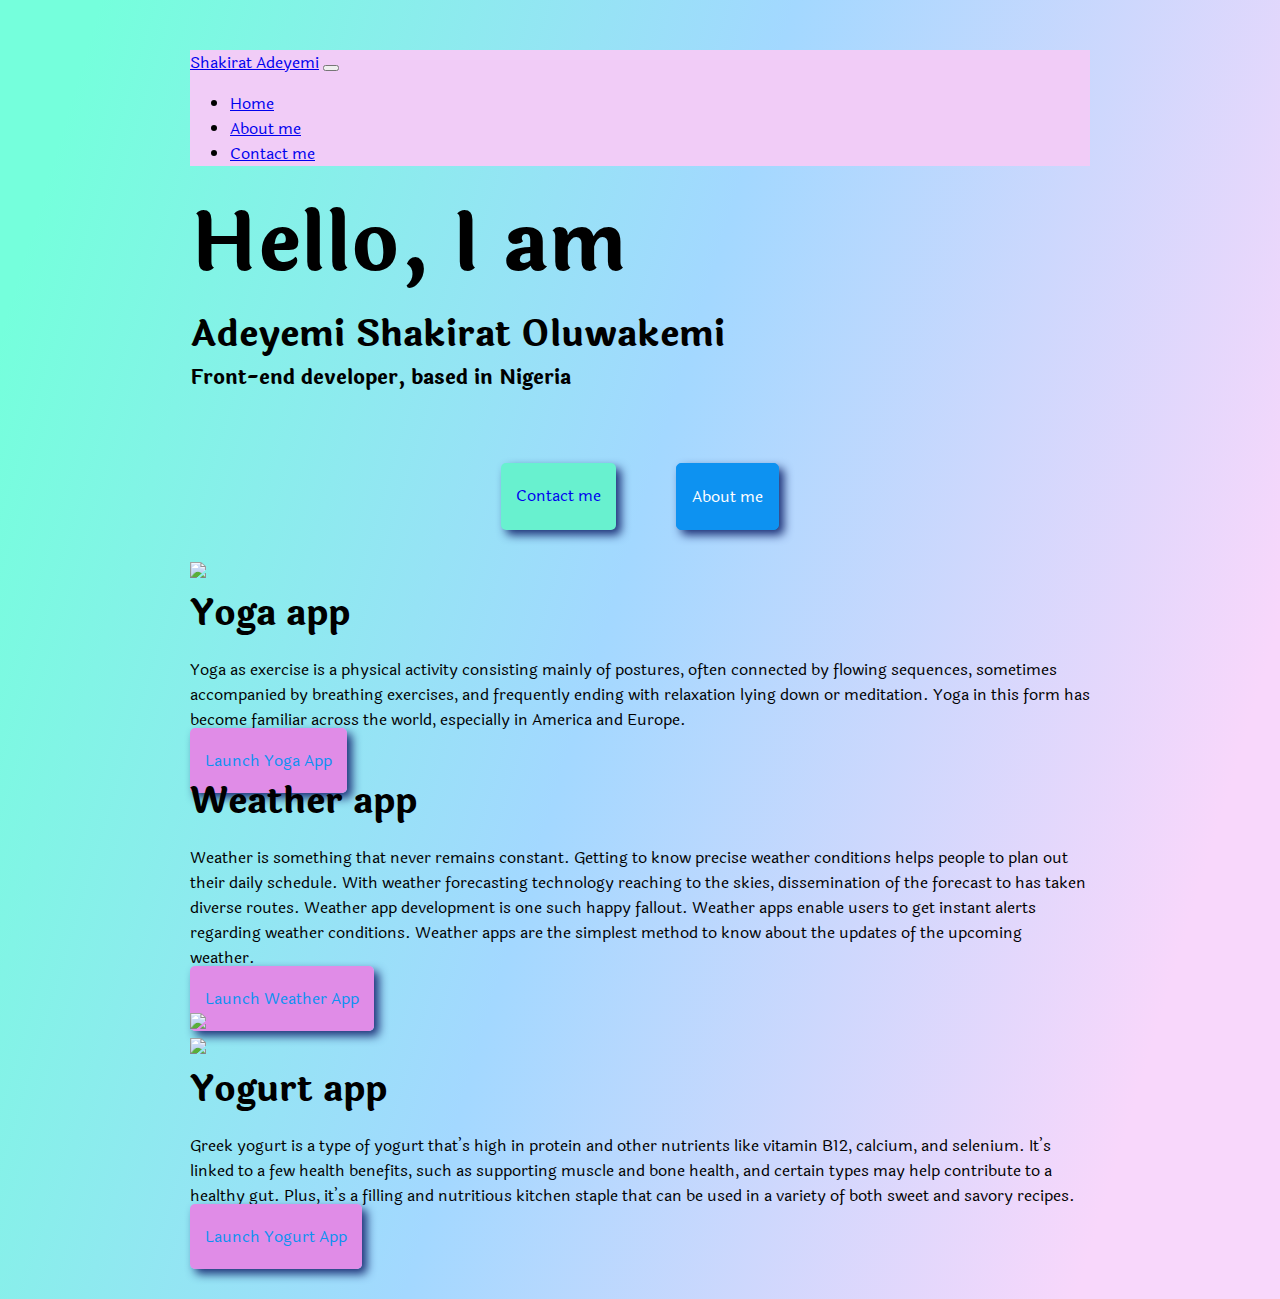
==== index.html @ e01e9d52 "Updated index.html" ====
<!DOCTYPE html>
<html lang="en">
  <head>
    <meta charset="utf-8" />
    <meta name="viewport" content="width=device-width, initial-scale=1" />
    <title>Shakirat Portfolio</title>
    <link
      href="https://cdn.jsdelivr.net/npm/bootstrap@5.2.3/dist/css/bootstrap.min.css"
      rel="stylesheet"
      integrity="sha384-rbsA2VBKQhggwzxH7pPCaAqO46MgnOM80zW1RWuH61DGLwZJEdK2Kadq2F9CUG65"
      crossorigin="anonymous"
    />
    <script
      src="https://cdn.jsdelivr.net/npm/bootstrap@5.2.3/dist/js/bootstrap.bundle.min.js"
      integrity="sha384-kenU1KFdBIe4zVF0s0G1M5b4hcpxyD9F7jL+jjXkk+Q2h455rYXK/7HAuoJl+0I4"
      crossorigin="anonymous"
    ></script>

    <link rel="preconnect" href="https://fonts.googleapis.com" />
    <link rel="preconnect" href="https://fonts.gstatic.com" crossorigin />
    <link
      href="https://fonts.googleapis.com/css2?family=Beau+Rivage&family=Laila&display=swap"
      rel="stylesheet"
    />

    <link rel="stylesheet" href="/styles/portfolio.css" />
  </head>
  <body>
    <nav class="navbar fixed-top" style="background-color: #f1ccf7">
      <div class="container-fluid">
        <a class="navbar-brand" href="index.html">Shakirat Adeyemi</a>
        <button
          class="navbar-toggler"
          type="button"
          data-bs-toggle="collapse"
          data-bs-target="#navbarNav"
          aria-controls="navbarNav"
          aria-expanded="false"
          aria-label="Toggle navigation"
        >
          <span class="navbar-toggler-icon"></span>
        </button>
        <div class="collapse navbar-collapse" id="navbarNav">
          <ul class="navbar-nav">
            <li class="nav-item">
              <a class="nav-link active" aria-current="page" href="index.html"
                >Home</a
              >
            </li>
            <li class="nav-item">
              <a class="nav-link" href="about.html">About me</a>
            </li>
            <li class="nav-item">
              <a class="nav-link" href="about.html#contact">Contact me</a>
            </li>
          </ul>
        </div>
      </div>
    </nav>

    <h1 class="text-center">Hello, I am</h1>
    <h2 class="text-center">Adeyemi Shakirat Oluwakemi</h2>
    <h3 class="text-center">Front-end developer, based in Nigeria</h3>

    <div class="links">
      <a href="about.html#contact" class="contact-link">Contact me</a>
      <a href="about.html" class="about-link">About me</a>
    </div>

    <div class="container">
      <div class="row">
        <div class="col-md-6">
          <img src="images/yoga.png" class="img-fluid rounded" />
        </div>
        <div class="col-sm-6">
          <h2 class="mb-3">Yoga app</h2>
          <p>
            Yoga as exercise is a physical activity consisting mainly of
            postures, often connected by flowing sequences, sometimes
            accompanied by breathing exercises, and frequently ending with
            relaxation lying down or meditation. Yoga in this form has become
            familiar across the world, especially in America and Europe.
          </p>
          <div class="mt-5">
            <a href="#" class="first-link"> Launch Yoga app</a>
          </div>
        </div>
      </div>

      <div class="row">
        <div class="col-sm-6">
          <h2 class="mt-5 mb-3">Weather app</h2>
          <p>
            Weather is something that never remains constant. Getting to know
            precise weather conditions helps people to plan out their daily
            schedule. With weather forecasting technology reaching to the skies,
            dissemination of the forecast to has taken diverse routes. Weather
            app development is one such happy fallout. Weather apps enable users
            to get instant alerts regarding weather conditions. Weather apps are
            the simplest method to know about the updates of the upcoming
            weather.
          </p>
          <div class="mt-5">
            <a href="#" class="second-link">Launch Weather app</a>
          </div>
        </div>
        <div class="col-md-6">
          <img src="images/weather1.png" class="img-fluid rounded mt-5" />
        </div>
      </div>

      <div class="row mt-5">
        <div class="col-md-6">
          <img src="images/yogurt.png" class="img-fluid rounded mt-5" />
        </div>
        <div class="col-sm-6">
          <h2 class="mt-5 mb-3">Yogurt app</h2>
          <p>
            Greek yogurt is a type of yogurt that’s high in protein and other
            nutrients like vitamin B12, calcium, and selenium. It’s linked to a
            few health benefits, such as supporting muscle and bone health, and
            certain types may help contribute to a healthy gut. Plus, it’s a
            filling and nutritious kitchen staple that can be used in a variety
            of both sweet and savory recipes.
          </p>
          <div class="mt-5">
            <a href="#" class="first-link">Launch Yogurt app</a>
          </div>
        </div>
      </div>
    </div>
  </body>
</html>
---- styles/portfolio.css ----
:root {
  --primary-color: rgb(13, 146, 241);
  --secondary-color: rgb(104, 241, 207);
  --third-color: rgb(224, 140, 231);
  --gradient: linear-gradient(
    106.8deg,
    rgb(117, 255, 220) 6%,
    rgb(163, 216, 255) 47.6%,
    rgb(248, 215, 251) 87.8%
  );
  --box-shadow: 5px 5px 10px rgb(30, 50, 120);
}

body {
  font-family: "Laila", sans-serif;
  max-width: 900px;
  padding: 0 20px;
  background: var(--gradient);
  margin: 50px auto;
}

h1,
h2,
h3 {
  margin: 0px;
}

h1 {
  font-size: 80px;
}

h2 {
  font-size: 36px;
}

h3 {
  font-size: 20px;
  opacity: 0.2px;
}

.links {
  display: flex;
  margin-top: 40px;
  justify-content: center;
}

.links a {
  margin: 30px;
  border-radius: 5px;
  padding: 20px 15px;
  text-decoration: none;
}

.contact-link {
  background: var(--secondary-color);
  box-shadow: var(--box-shadow);
}

.contact-link:hover {
  background: var(--third-color);
}

.about-link {
  background: var(--primary-color);
  box-shadow: var(--box-shadow);
  border: 1px solid var(--primary-color);
  color: white;
}

.about-link:hover {
  background: var(--third-color);
}

.homepage-link {
  color: var(--primary-color);
  text-align: center;
  text-decoration: none;
  display: block;
}

.homepage-link:hover {
  color: var(--third-color);
}
.about-paragraph {
  margin: 30px 0;
}

.about-paragraph p {
  margin: 15px;
}

.first-link {
  padding: 20px 15px;
  border-radius: 5px;
  text-decoration: none;
  box-shadow: var(--box-shadow);
  background: var(--third-color);
  text-transform: capitalize;
  color: var(--primary-color);
}

.second-link {
  padding: 20px 15px;
  border-radius: 5px;
  text-decoration: none;
  box-shadow: var(--box-shadow);
  background: var(--third-color);
  text-transform: capitalize;
  color: var(--primary-color);
}

.email-link {
  display: flex;
  justify-content: center;
  text-decoration: none;
  color: var(--primary-color);
}

.email-link:hover {
  text-decoration: underline;
  color: var(--third-color);
}
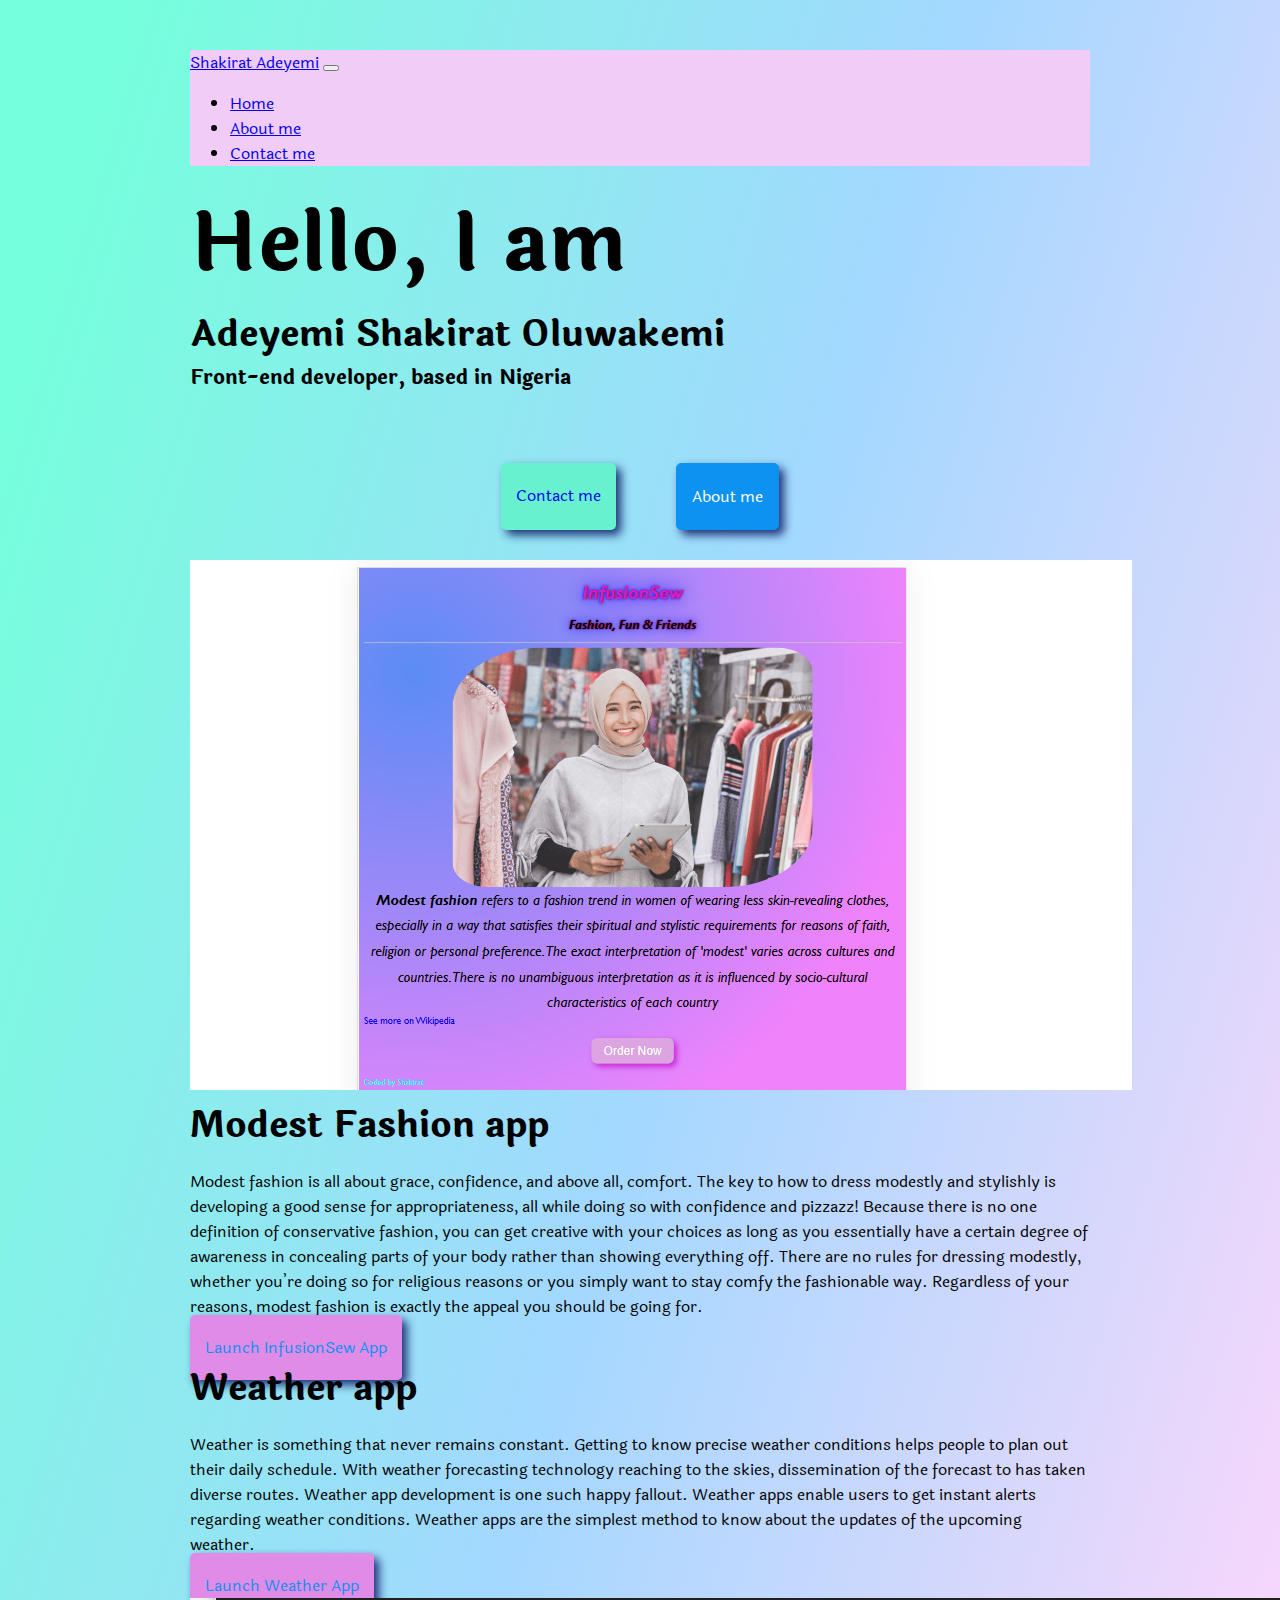
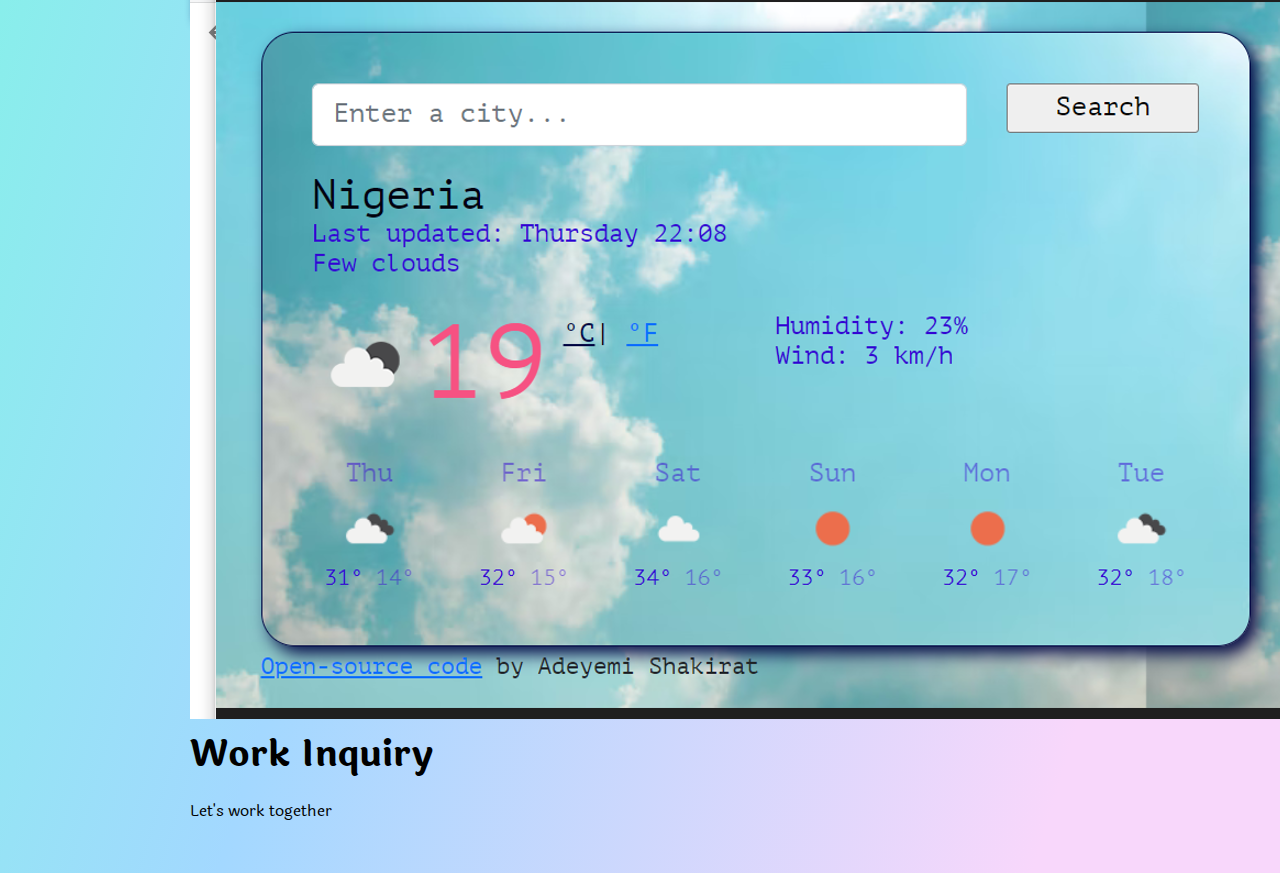
==== commit e28a7e6b: "Updated the html and css" ====
--- a/index.html
+++ b/index.html
@@ -70,19 +70,28 @@
     <div class="container">
       <div class="row">
         <div class="col-md-6">
-          <img src="images/yoga.png" class="img-fluid rounded" />
+          <img
+            src="/images/modestfashion.png"
+            class="img-fluid rounded d-none d-sm-block"
+          />
         </div>
         <div class="col-sm-6">
-          <h2 class="mb-3">Yoga app</h2>
+          <h2 class="mb-3">Modest Fashion app</h2>
           <p>
-            Yoga as exercise is a physical activity consisting mainly of
-            postures, often connected by flowing sequences, sometimes
-            accompanied by breathing exercises, and frequently ending with
-            relaxation lying down or meditation. Yoga in this form has become
-            familiar across the world, especially in America and Europe.
+            Modest fashion is all about grace, confidence, and above all,
+            comfort. The key to how to dress modestly and stylishly is
+            developing a good sense for appropriateness, all while doing so with
+            confidence and pizzazz! Because there is no one definition of
+            conservative fashion, you can get creative with your choices as long
+            as you essentially have a certain degree of awareness in concealing
+            parts of your body rather than showing everything off. There are no
+            rules for dressing modestly, whether you’re doing so for religious
+            reasons or you simply want to stay comfy the fashionable way.
+            Regardless of your reasons, modest fashion is exactly the appeal you
+            should be going for.
           </p>
           <div class="mt-5">
-            <a href="#" class="first-link"> Launch Yoga app</a>
+            <a href="#" class="first-link"> Launch InfusionSew app</a>
           </div>
         </div>
       </div>
@@ -101,33 +110,25 @@
             weather.
           </p>
           <div class="mt-5">
-            <a href="#" class="second-link">Launch Weather app</a>
+            <a
+              href="https://heroic-panda-f2c5c6.netlify.app"
+              class="second-link"
+              >Launch Weather app</a
+            >
           </div>
         </div>
         <div class="col-md-6">
-          <img src="images/weather1.png" class="img-fluid rounded mt-5" />
-        </div>
-      </div>
-
-      <div class="row mt-5">
-        <div class="col-md-6">
-          <img src="images/yogurt.png" class="img-fluid rounded mt-5" />
-        </div>
-        <div class="col-sm-6">
-          <h2 class="mt-5 mb-3">Yogurt app</h2>
-          <p>
-            Greek yogurt is a type of yogurt that’s high in protein and other
-            nutrients like vitamin B12, calcium, and selenium. It’s linked to a
-            few health benefits, such as supporting muscle and bone health, and
-            certain types may help contribute to a healthy gut. Plus, it’s a
-            filling and nutritious kitchen staple that can be used in a variety
-            of both sweet and savory recipes.
-          </p>
-          <div class="mt-5">
-            <a href="#" class="first-link">Launch Yogurt app</a>
-          </div>
+          <img
+            src="images/weather.png"
+            class="img-fluid rounded mt-5 d-none d-sm-block"
+          />
         </div>
       </div>
     </div>
+
+    <div class="inquiry d-flex justify-content-between mt-3 p-5">
+      <h2>Work Inquiry</h2>
+      <p>Let's work together</p>
+    </div>
   </body>
 </html>
--- a/styles/portfolio.css
+++ b/styles/portfolio.css
@@ -120,3 +120,19 @@
   text-decoration: underline;
   color: var(--third-color);
 }
+
+@media (max-width: 576px) {
+  h1 {
+    font-size: 48px;
+    line-height: 1.5;
+  }
+
+  h2 {
+    font-size: 32px;
+    text-align: center;
+  }
+
+  p {
+    text-align: center;
+  }
+}
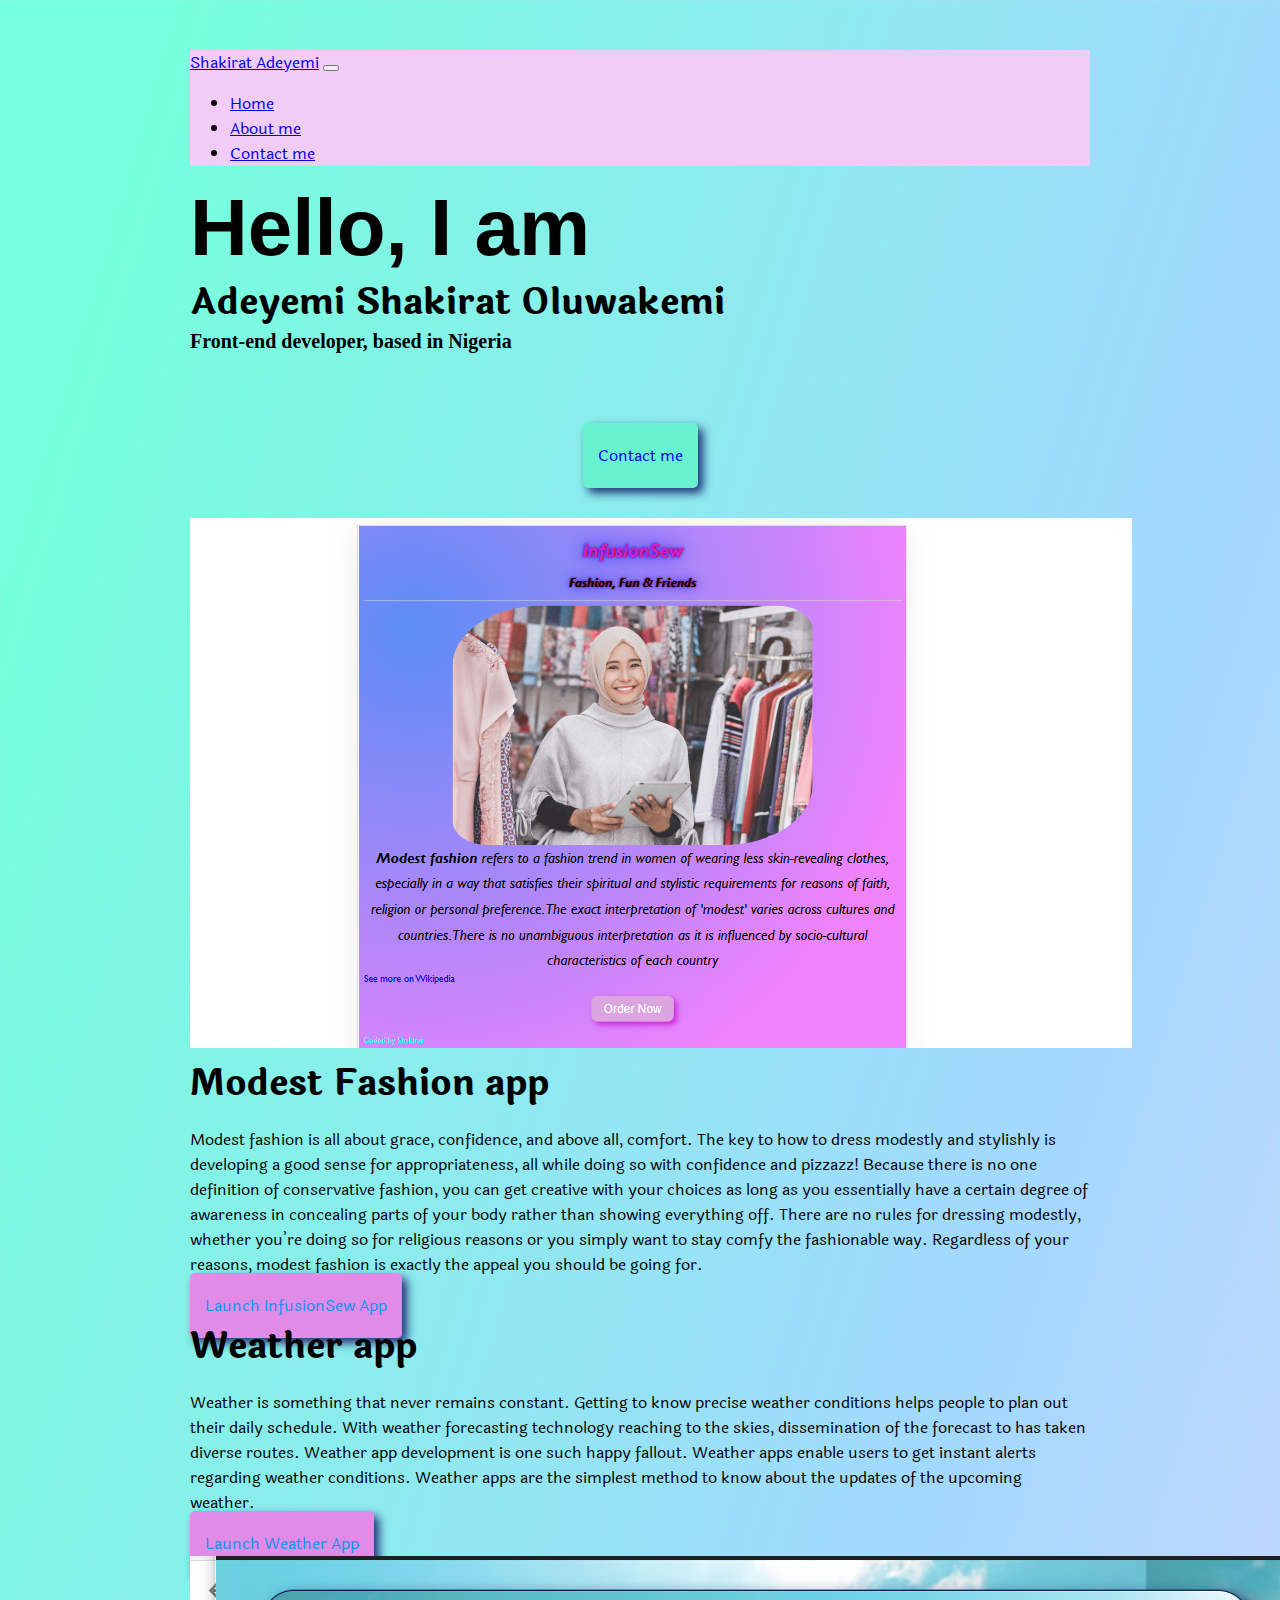
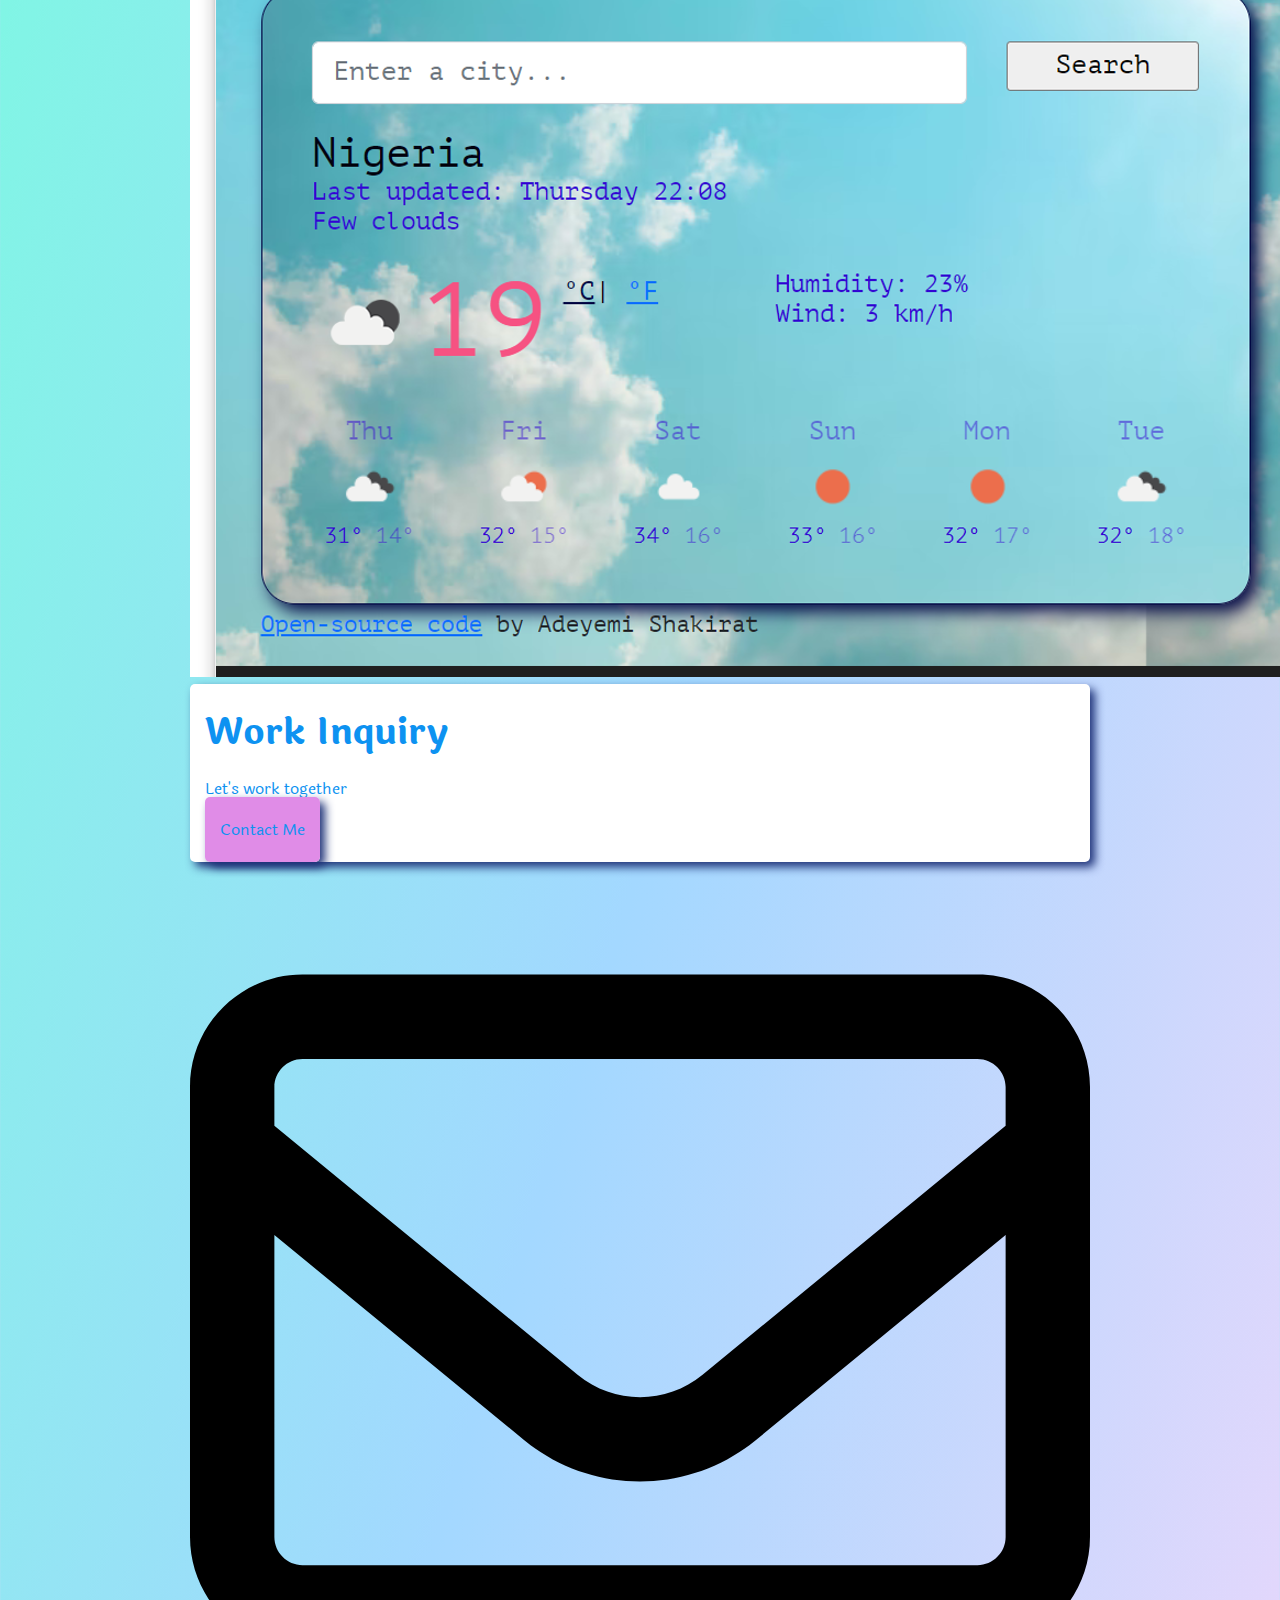
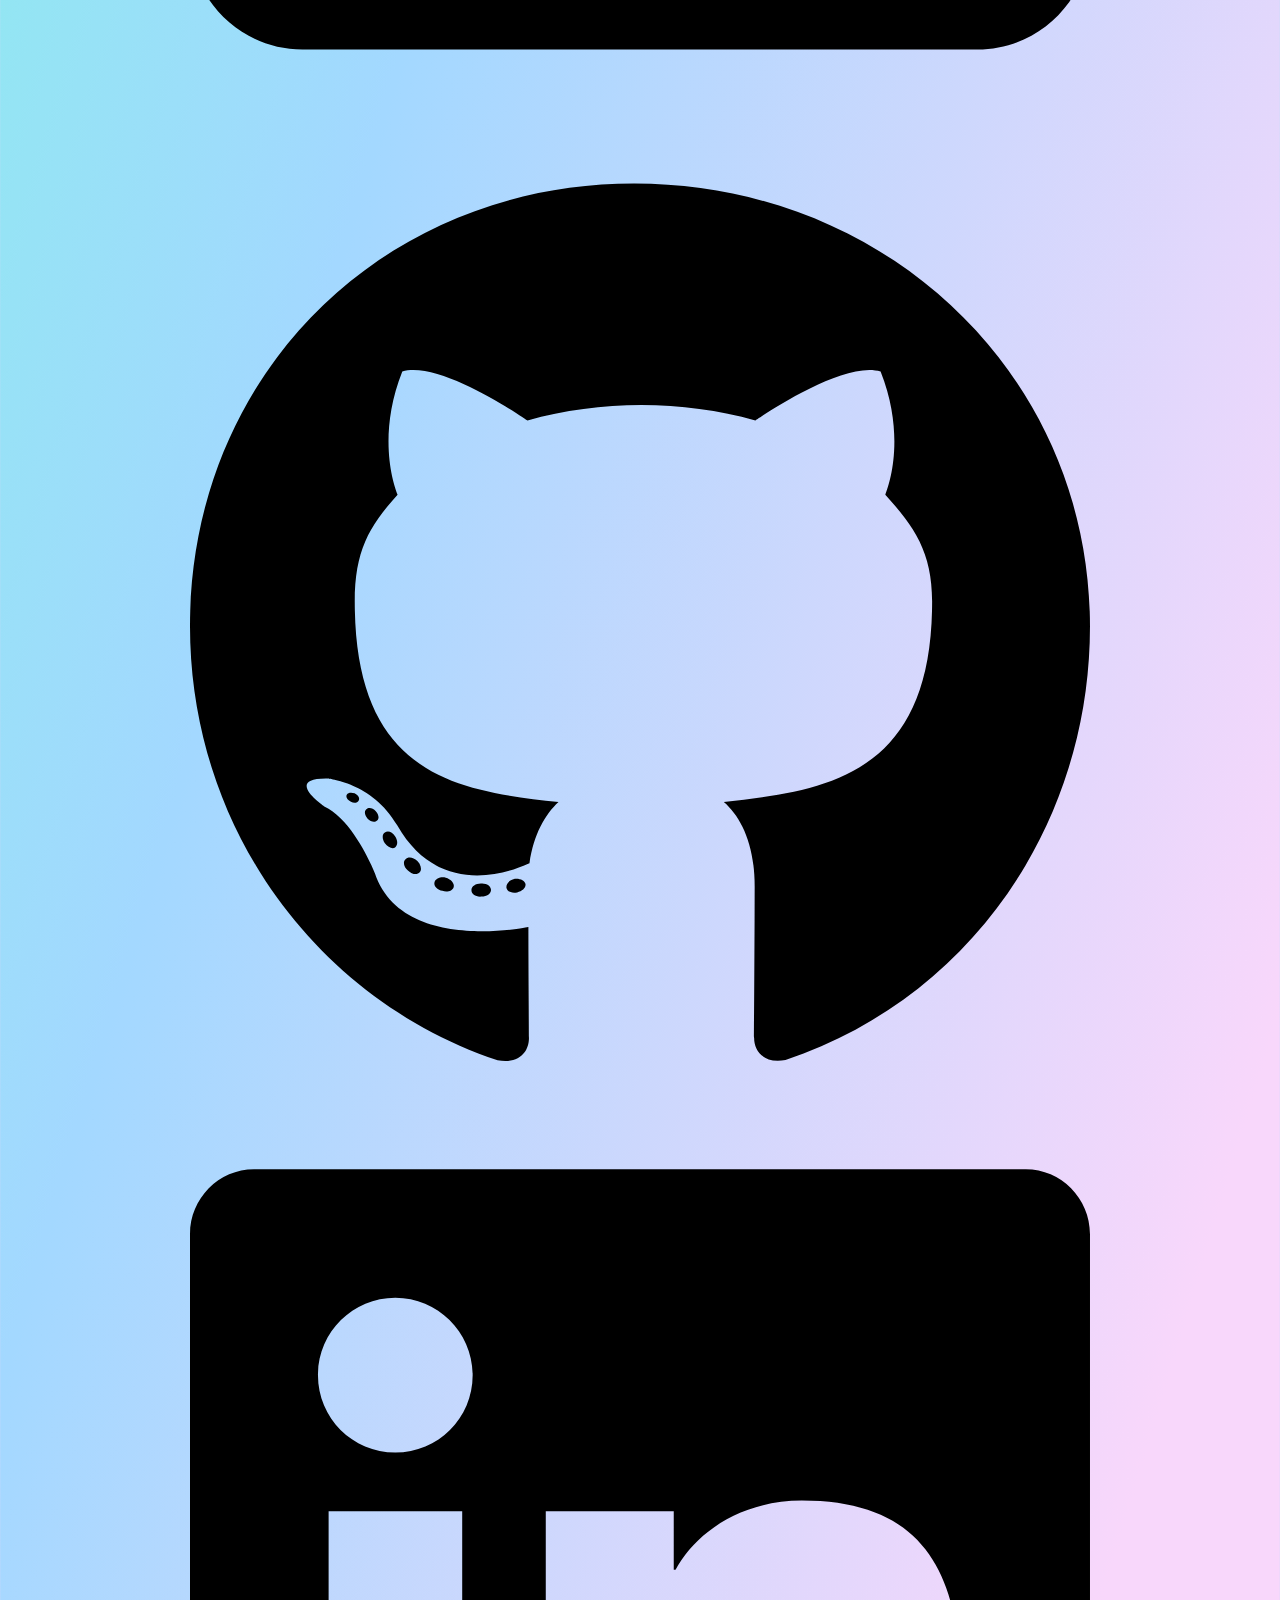
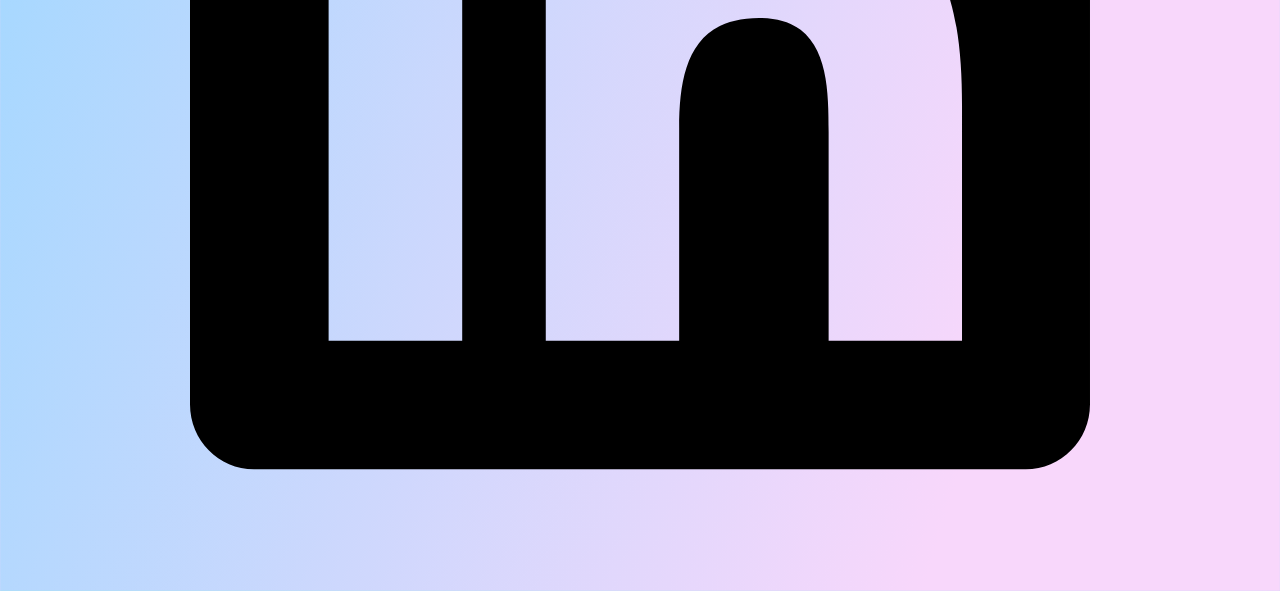
==== commit 407a705f: "Updated the html and css" ====
--- a/index.html
+++ b/index.html
@@ -63,8 +63,9 @@
     <h3 class="text-center">Front-end developer, based in Nigeria</h3>
 
     <div class="links">
-      <a href="about.html#contact" class="contact-link">Contact me</a>
-      <a href="about.html" class="about-link">About me</a>
+      <a href="contact.html" class="contact-link text-center mt-0"
+        >Contact me</a
+      >
     </div>
 
     <div class="container">
@@ -126,9 +127,37 @@
       </div>
     </div>
 
-    <div class="inquiry d-flex justify-content-between mt-3 p-5">
+    <div class="inquiry d-flex justify-content-between mt-5 p-5">
       <h2>Work Inquiry</h2>
-      <p>Let's work together</p>
+      <p class="text-muted">Let's work together</p>
+      <div><a href="/contact.html" class="second-link">Contact me</a></div>
+    </div>
+
+    <div class="social-links d-flex justify-content-center">
+      <a href="mailto:shakiratganiyy@gmail.com" title="Email Me">
+        <svg xmlns="http://www.w3.org/2000/svg" viewBox="0 0 512 512">
+          <!--! Font Awesome Pro 6.3.0 by @fontawesome - https://fontawesome.com License - https://fontawesome.com/license (Commercial License) Copyright 2023 Fonticons, Inc. -->
+          <path
+            d="M64 112c-8.8 0-16 7.2-16 16v22.1L220.5 291.7c20.7 17 50.4 17 71.1 0L464 150.1V128c0-8.8-7.2-16-16-16H64zM48 212.2V384c0 8.8 7.2 16 16 16H448c8.8 0 16-7.2 16-16V212.2L322 328.8c-38.4 31.5-93.7 31.5-132 0L48 212.2zM0 128C0 92.7 28.7 64 64 64H448c35.3 0 64 28.7 64 64V384c0 35.3-28.7 64-64 64H64c-35.3 0-64-28.7-64-64V128z"
+          />
+        </svg>
+      </a>
+      <a href="" target="_blank" title="GitHub Link">
+        <svg xmlns="http://www.w3.org/2000/svg" viewBox="0 0 496 512">
+          <!--! Font Awesome Pro 6.3.0 by @fontawesome - https://fontawesome.com License - https://fontawesome.com/license (Commercial License) Copyright 2023 Fonticons, Inc. -->
+          <path
+            d="M165.9 397.4c0 2-2.3 3.6-5.2 3.6-3.3.3-5.6-1.3-5.6-3.6 0-2 2.3-3.6 5.2-3.6 3-.3 5.6 1.3 5.6 3.6zm-31.1-4.5c-.7 2 1.3 4.3 4.3 4.9 2.6 1 5.6 0 6.2-2s-1.3-4.3-4.3-5.2c-2.6-.7-5.5.3-6.2 2.3zm44.2-1.7c-2.9.7-4.9 2.6-4.6 4.9.3 2 2.9 3.3 5.9 2.6 2.9-.7 4.9-2.6 4.6-4.6-.3-1.9-3-3.2-5.9-2.9zM244.8 8C106.1 8 0 113.3 0 252c0 110.9 69.8 205.8 169.5 239.2 12.8 2.3 17.3-5.6 17.3-12.1 0-6.2-.3-40.4-.3-61.4 0 0-70 15-84.7-29.8 0 0-11.4-29.1-27.8-36.6 0 0-22.9-15.7 1.6-15.4 0 0 24.9 2 38.6 25.8 21.9 38.6 58.6 27.5 72.9 20.9 2.3-16 8.8-27.1 16-33.7-55.9-6.2-112.3-14.3-112.3-110.5 0-27.5 7.6-41.3 23.6-58.9-2.6-6.5-11.1-33.3 2.6-67.9 20.9-6.5 69 27 69 27 20-5.6 41.5-8.5 62.8-8.5s42.8 2.9 62.8 8.5c0 0 48.1-33.6 69-27 13.7 34.7 5.2 61.4 2.6 67.9 16 17.7 25.8 31.5 25.8 58.9 0 96.5-58.9 104.2-114.8 110.5 9.2 7.9 17 22.9 17 46.4 0 33.7-.3 75.4-.3 83.6 0 6.5 4.6 14.4 17.3 12.1C428.2 457.8 496 362.9 496 252 496 113.3 383.5 8 244.8 8zM97.2 352.9c-1.3 1-1 3.3.7 5.2 1.6 1.6 3.9 2.3 5.2 1 1.3-1 1-3.3-.7-5.2-1.6-1.6-3.9-2.3-5.2-1zm-10.8-8.1c-.7 1.3.3 2.9 2.3 3.9 1.6 1 3.6.7 4.3-.7.7-1.3-.3-2.9-2.3-3.9-2-.6-3.6-.3-4.3.7zm32.4 35.6c-1.6 1.3-1 4.3 1.3 6.2 2.3 2.3 5.2 2.6 6.5 1 1.3-1.3.7-4.3-1.3-6.2-2.2-2.3-5.2-2.6-6.5-1zm-11.4-14.7c-1.6 1-1.6 3.6 0 5.9 1.6 2.3 4.3 3.3 5.6 2.3 1.6-1.3 1.6-3.9 0-6.2-1.4-2.3-4-3.3-5.6-2z"
+          />
+        </svg>
+      </a>
+      <a href="" target="_blank" title="LinkedIn Link">
+        <svg xmlns="http://www.w3.org/2000/svg" viewBox="0 0 448 512">
+          <!--! Font Awesome Pro 6.3.0 by @fontawesome - https://fontawesome.com License - https://fontawesome.com/license (Commercial License) Copyright 2023 Fonticons, Inc. -->
+          <path
+            d="M416 32H31.9C14.3 32 0 46.5 0 64.3v383.4C0 465.5 14.3 480 31.9 480H416c17.6 0 32-14.5 32-32.3V64.3c0-17.8-14.4-32.3-32-32.3zM135.4 416H69V202.2h66.5V416zm-33.2-243c-21.3 0-38.5-17.3-38.5-38.5S80.9 96 102.2 96c21.2 0 38.5 17.3 38.5 38.5 0 21.3-17.2 38.5-38.5 38.5zm282.1 243h-66.4V312c0-24.8-.5-56.7-34.5-56.7-34.6 0-39.9 27-39.9 54.9V416h-66.4V202.2h63.7v29.2h.9c8.9-16.8 30.6-34.5 62.9-34.5 67.2 0 79.7 44.3 79.7 101.9V416z"
+          />
+        </svg>
+      </a>
     </div>
   </body>
 </html>
--- a/styles/portfolio.css
+++ b/styles/portfolio.css
@@ -2,6 +2,7 @@
   --primary-color: rgb(13, 146, 241);
   --secondary-color: rgb(104, 241, 207);
   --third-color: rgb(224, 140, 231);
+  --fourth-color: white;
   --gradient: linear-gradient(
     106.8deg,
     rgb(117, 255, 220) 6%,
@@ -9,10 +10,13 @@
     rgb(248, 215, 251) 87.8%
   );
   --box-shadow: 5px 5px 10px rgb(30, 50, 120);
+  --first-font-family: "Laila", sans-serif;
+  --second-font-family: "Poppins", sans-serif;
+  --third-font-family: "Playfair Display", serif;
 }
 
 body {
-  font-family: "Laila", sans-serif;
+  font-family: var(--first-font-family);
   max-width: 900px;
   padding: 0 20px;
   background: var(--gradient);
@@ -27,6 +31,7 @@
 
 h1 {
   font-size: 80px;
+  font-family: var(--second-font-family);
 }
 
 h2 {
@@ -36,6 +41,7 @@
 h3 {
   font-size: 20px;
   opacity: 0.2px;
+  font-family: var(--third-font-family);
 }
 
 .links {
@@ -64,7 +70,7 @@
   background: var(--primary-color);
   box-shadow: var(--box-shadow);
   border: 1px solid var(--primary-color);
-  color: white;
+  color: var(--fourth-color);
 }
 
 .about-link:hover {
@@ -121,6 +127,14 @@
   color: var(--third-color);
 }
 
+.inquiry {
+  padding: 20px 15px;
+  border-radius: 5px;
+  box-shadow: var(--box-shadow);
+  background: var(--fourth-color);
+  color: var(--primary-color);
+}
+
 @media (max-width: 576px) {
   h1 {
     font-size: 48px;
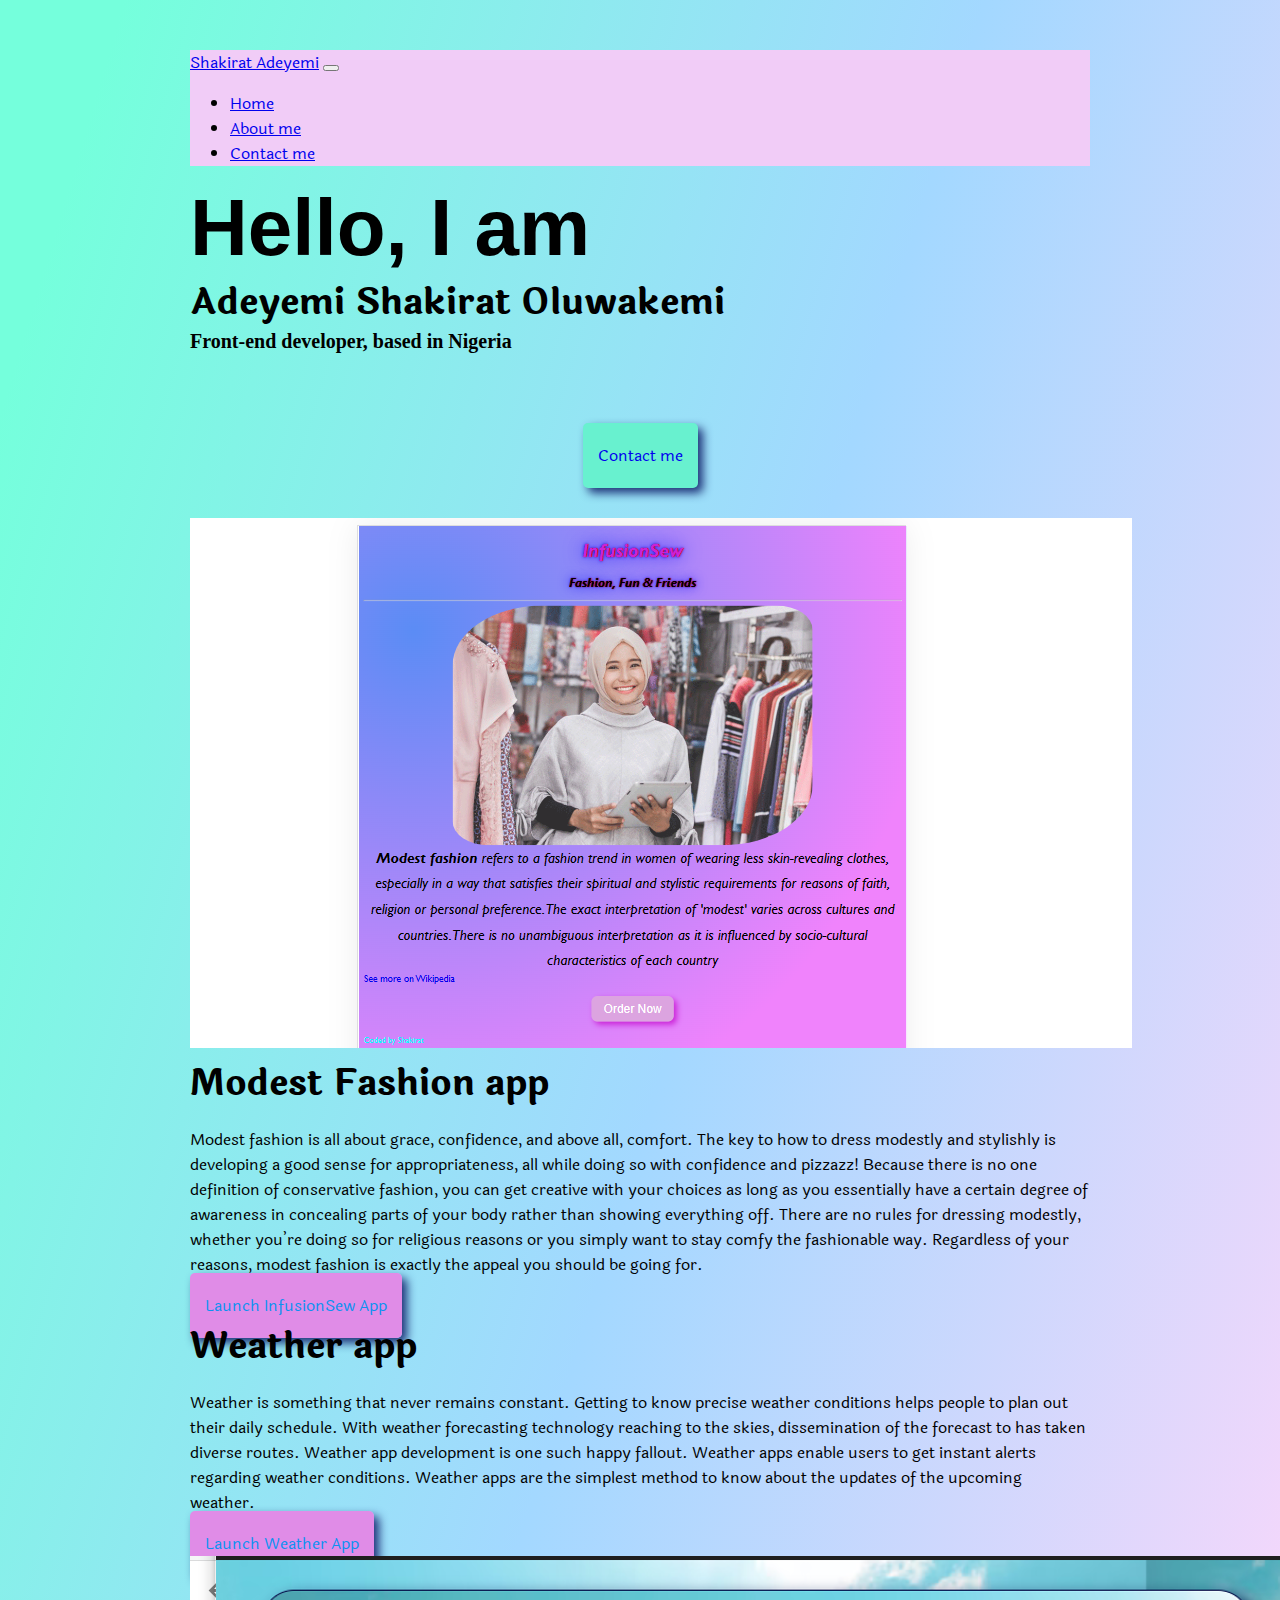
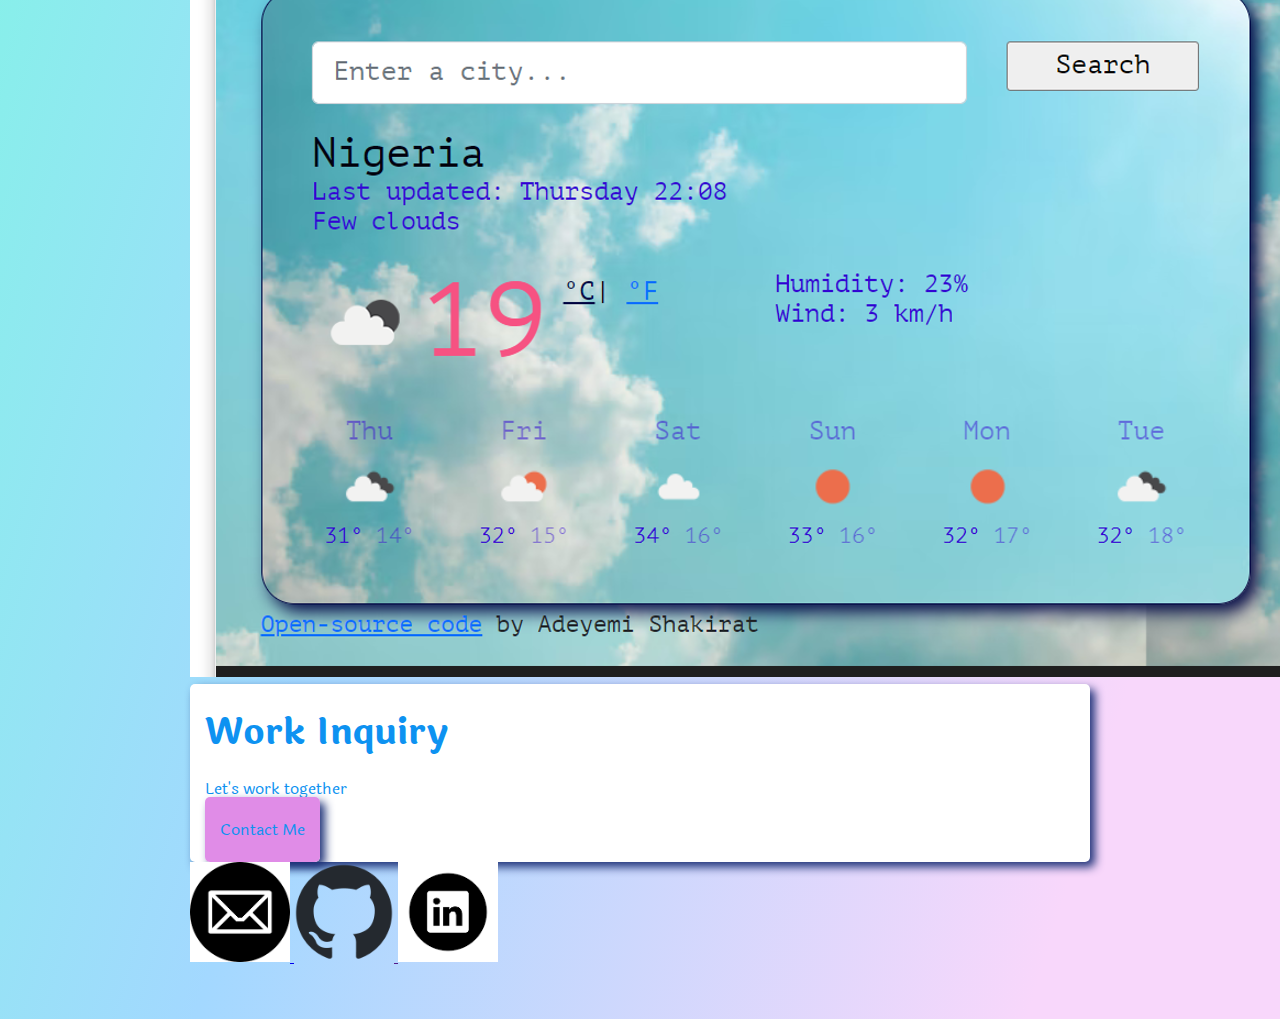
==== commit 4405da19: "Updated the html and css" ====
--- a/index.html
+++ b/index.html
@@ -127,37 +127,41 @@
       </div>
     </div>
 
-    <div class="inquiry d-flex justify-content-between mt-5 p-5">
-      <h2>Work Inquiry</h2>
-      <p class="text-muted">Let's work together</p>
-      <div><a href="/contact.html" class="second-link">Contact me</a></div>
-    </div>
+    <footer>
+      <div class="inquiry d-flex justify-content-between mt-5 p-5">
+        <h2>Work Inquiry</h2>
+        <p class="text-muted">Let's work together</p>
+        <div><a href="/contact.html" class="second-link">Contact me</a></div>
+      </div>
+      <div
+        class="social-links d-flex justify-content-between mt-5 d-none d-md-flex"
+      >
+        <a href="mailto:shakiratganiyy@gmail.com" title="Email Me">
+          <img
+            src="/images/email.png"
+            alt="email-icon"
+            width="100"
+            height="100"
+          />
+        </a>
 
-    <div class="social-links d-flex justify-content-center">
-      <a href="mailto:shakiratganiyy@gmail.com" title="Email Me">
-        <svg xmlns="http://www.w3.org/2000/svg" viewBox="0 0 512 512">
-          <!--! Font Awesome Pro 6.3.0 by @fontawesome - https://fontawesome.com License - https://fontawesome.com/license (Commercial License) Copyright 2023 Fonticons, Inc. -->
-          <path
-            d="M64 112c-8.8 0-16 7.2-16 16v22.1L220.5 291.7c20.7 17 50.4 17 71.1 0L464 150.1V128c0-8.8-7.2-16-16-16H64zM48 212.2V384c0 8.8 7.2 16 16 16H448c8.8 0 16-7.2 16-16V212.2L322 328.8c-38.4 31.5-93.7 31.5-132 0L48 212.2zM0 128C0 92.7 28.7 64 64 64H448c35.3 0 64 28.7 64 64V384c0 35.3-28.7 64-64 64H64c-35.3 0-64-28.7-64-64V128z"
+        <a href="" target="_blank" title="GitHub Link">
+          <img
+            src="/images/github-mark.png"
+            alt="github-icon"
+            width="100"
+            height="100"
           />
-        </svg>
-      </a>
-      <a href="" target="_blank" title="GitHub Link">
-        <svg xmlns="http://www.w3.org/2000/svg" viewBox="0 0 496 512">
-          <!--! Font Awesome Pro 6.3.0 by @fontawesome - https://fontawesome.com License - https://fontawesome.com/license (Commercial License) Copyright 2023 Fonticons, Inc. -->
-          <path
-            d="M165.9 397.4c0 2-2.3 3.6-5.2 3.6-3.3.3-5.6-1.3-5.6-3.6 0-2 2.3-3.6 5.2-3.6 3-.3 5.6 1.3 5.6 3.6zm-31.1-4.5c-.7 2 1.3 4.3 4.3 4.9 2.6 1 5.6 0 6.2-2s-1.3-4.3-4.3-5.2c-2.6-.7-5.5.3-6.2 2.3zm44.2-1.7c-2.9.7-4.9 2.6-4.6 4.9.3 2 2.9 3.3 5.9 2.6 2.9-.7 4.9-2.6 4.6-4.6-.3-1.9-3-3.2-5.9-2.9zM244.8 8C106.1 8 0 113.3 0 252c0 110.9 69.8 205.8 169.5 239.2 12.8 2.3 17.3-5.6 17.3-12.1 0-6.2-.3-40.4-.3-61.4 0 0-70 15-84.7-29.8 0 0-11.4-29.1-27.8-36.6 0 0-22.9-15.7 1.6-15.4 0 0 24.9 2 38.6 25.8 21.9 38.6 58.6 27.5 72.9 20.9 2.3-16 8.8-27.1 16-33.7-55.9-6.2-112.3-14.3-112.3-110.5 0-27.5 7.6-41.3 23.6-58.9-2.6-6.5-11.1-33.3 2.6-67.9 20.9-6.5 69 27 69 27 20-5.6 41.5-8.5 62.8-8.5s42.8 2.9 62.8 8.5c0 0 48.1-33.6 69-27 13.7 34.7 5.2 61.4 2.6 67.9 16 17.7 25.8 31.5 25.8 58.9 0 96.5-58.9 104.2-114.8 110.5 9.2 7.9 17 22.9 17 46.4 0 33.7-.3 75.4-.3 83.6 0 6.5 4.6 14.4 17.3 12.1C428.2 457.8 496 362.9 496 252 496 113.3 383.5 8 244.8 8zM97.2 352.9c-1.3 1-1 3.3.7 5.2 1.6 1.6 3.9 2.3 5.2 1 1.3-1 1-3.3-.7-5.2-1.6-1.6-3.9-2.3-5.2-1zm-10.8-8.1c-.7 1.3.3 2.9 2.3 3.9 1.6 1 3.6.7 4.3-.7.7-1.3-.3-2.9-2.3-3.9-2-.6-3.6-.3-4.3.7zm32.4 35.6c-1.6 1.3-1 4.3 1.3 6.2 2.3 2.3 5.2 2.6 6.5 1 1.3-1.3.7-4.3-1.3-6.2-2.2-2.3-5.2-2.6-6.5-1zm-11.4-14.7c-1.6 1-1.6 3.6 0 5.9 1.6 2.3 4.3 3.3 5.6 2.3 1.6-1.3 1.6-3.9 0-6.2-1.4-2.3-4-3.3-5.6-2z"
+        </a>
+        <a href="" target="_blank" title="LinkedIn Link">
+          <img
+            src="/images/linkedin.png"
+            alt="linkedin-icon"
+            width="100"
+            height="100"
           />
-        </svg>
-      </a>
-      <a href="" target="_blank" title="LinkedIn Link">
-        <svg xmlns="http://www.w3.org/2000/svg" viewBox="0 0 448 512">
-          <!--! Font Awesome Pro 6.3.0 by @fontawesome - https://fontawesome.com License - https://fontawesome.com/license (Commercial License) Copyright 2023 Fonticons, Inc. -->
-          <path
-            d="M416 32H31.9C14.3 32 0 46.5 0 64.3v383.4C0 465.5 14.3 480 31.9 480H416c17.6 0 32-14.5 32-32.3V64.3c0-17.8-14.4-32.3-32-32.3zM135.4 416H69V202.2h66.5V416zm-33.2-243c-21.3 0-38.5-17.3-38.5-38.5S80.9 96 102.2 96c21.2 0 38.5 17.3 38.5 38.5 0 21.3-17.2 38.5-38.5 38.5zm282.1 243h-66.4V312c0-24.8-.5-56.7-34.5-56.7-34.6 0-39.9 27-39.9 54.9V416h-66.4V202.2h63.7v29.2h.9c8.9-16.8 30.6-34.5 62.9-34.5 67.2 0 79.7 44.3 79.7 101.9V416z"
-          />
-        </svg>
-      </a>
-    </div>
+        </a>
+      </div>
+    </footer>
   </body>
 </html>
--- a/styles/portfolio.css
+++ b/styles/portfolio.css
@@ -135,6 +135,11 @@
   color: var(--primary-color);
 }
 
+.footer p {
+  font-size: 14px;
+  text-align: left;
+}
+
 @media (max-width: 576px) {
   h1 {
     font-size: 48px;
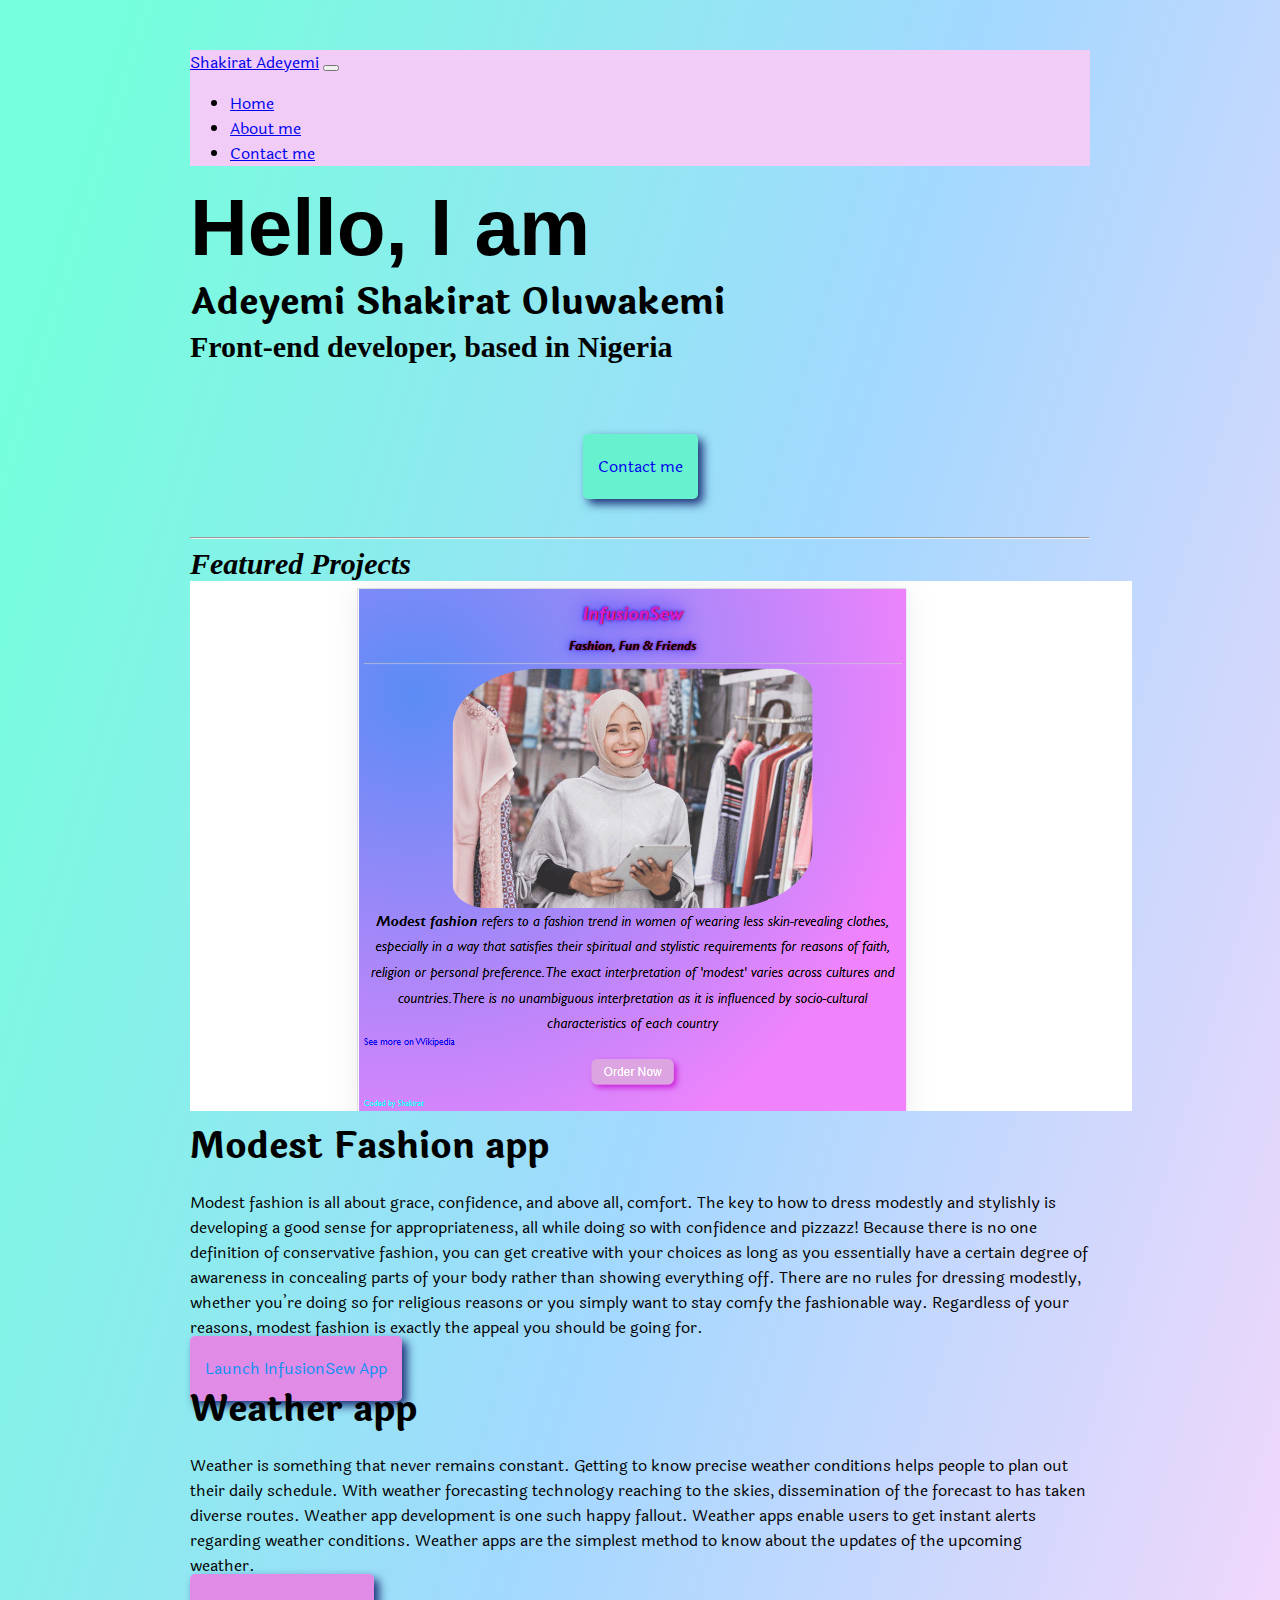
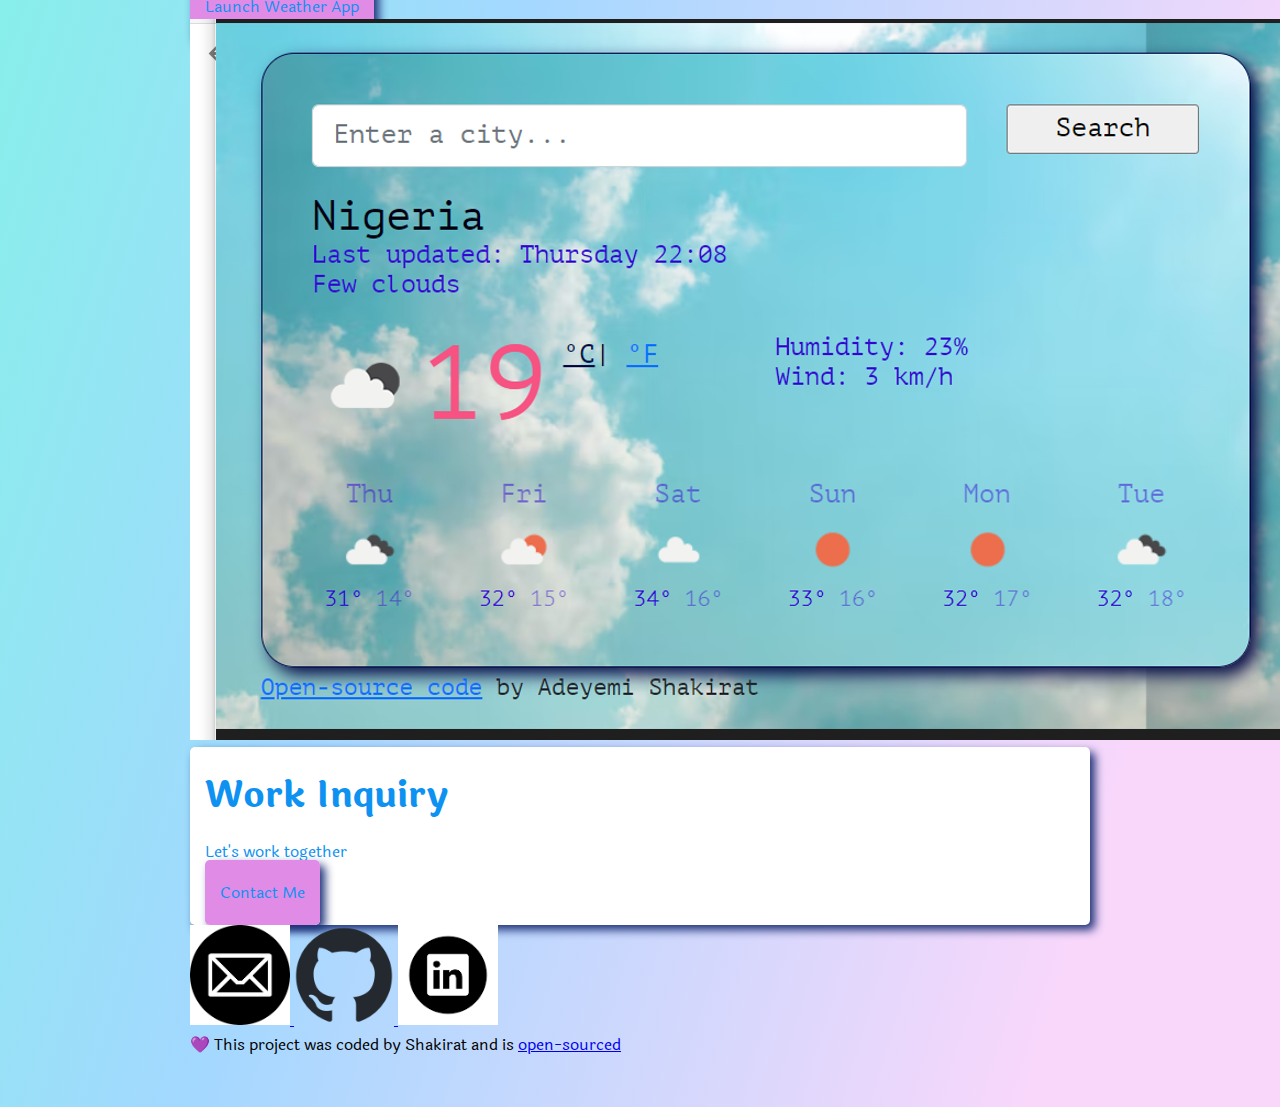
==== commit 9695fd95: "Updated the HTML and CSS" ====
--- a/index.html
+++ b/index.html
@@ -67,17 +67,20 @@
         >Contact me</a
       >
     </div>
-
+    <hr />
+    <h3 class="text-center">
+      <em> Featured Projects </em>
+    </h3>
     <div class="container">
       <div class="row">
-        <div class="col-md-6">
+        <div class="col-md-6 mt-5">
           <img
             src="/images/modestfashion.png"
             class="img-fluid rounded d-none d-sm-block"
           />
         </div>
         <div class="col-sm-6">
-          <h2 class="mb-3">Modest Fashion app</h2>
+          <h2 class="mb-3 mt-5">Modest Fashion app</h2>
           <p>
             Modest fashion is all about grace, confidence, and above all,
             comfort. The key to how to dress modestly and stylishly is
@@ -145,7 +148,11 @@
           />
         </a>
 
-        <a href="" target="_blank" title="GitHub Link">
+        <a
+          href="https://github.com/shakiratkemi"
+          target="_blank"
+          title="GitHub Link"
+        >
           <img
             src="/images/github-mark.png"
             alt="github-icon"
@@ -162,6 +169,15 @@
           />
         </a>
       </div>
+
+      <div class="mt-5 text-center">
+        💜 This project was coded by Shakirat and is
+        <a
+          href="https://github.com/shakiratkemi/Responsive-project"
+          target="_blank"
+          >open-sourced</a
+        >
+      </div>
     </footer>
   </body>
 </html>
--- a/styles/portfolio.css
+++ b/styles/portfolio.css
@@ -39,9 +39,10 @@
 }
 
 h3 {
-  font-size: 20px;
+  font-size: 30px;
   opacity: 0.2px;
   font-family: var(--third-font-family);
+  font-weight: bold;
 }
 
 .links {
@@ -135,9 +136,8 @@
   color: var(--primary-color);
 }
 
-.footer p {
-  font-size: 14px;
-  text-align: left;
+.footer a {
+  text-decoration: none;
 }
 
 @media (max-width: 576px) {
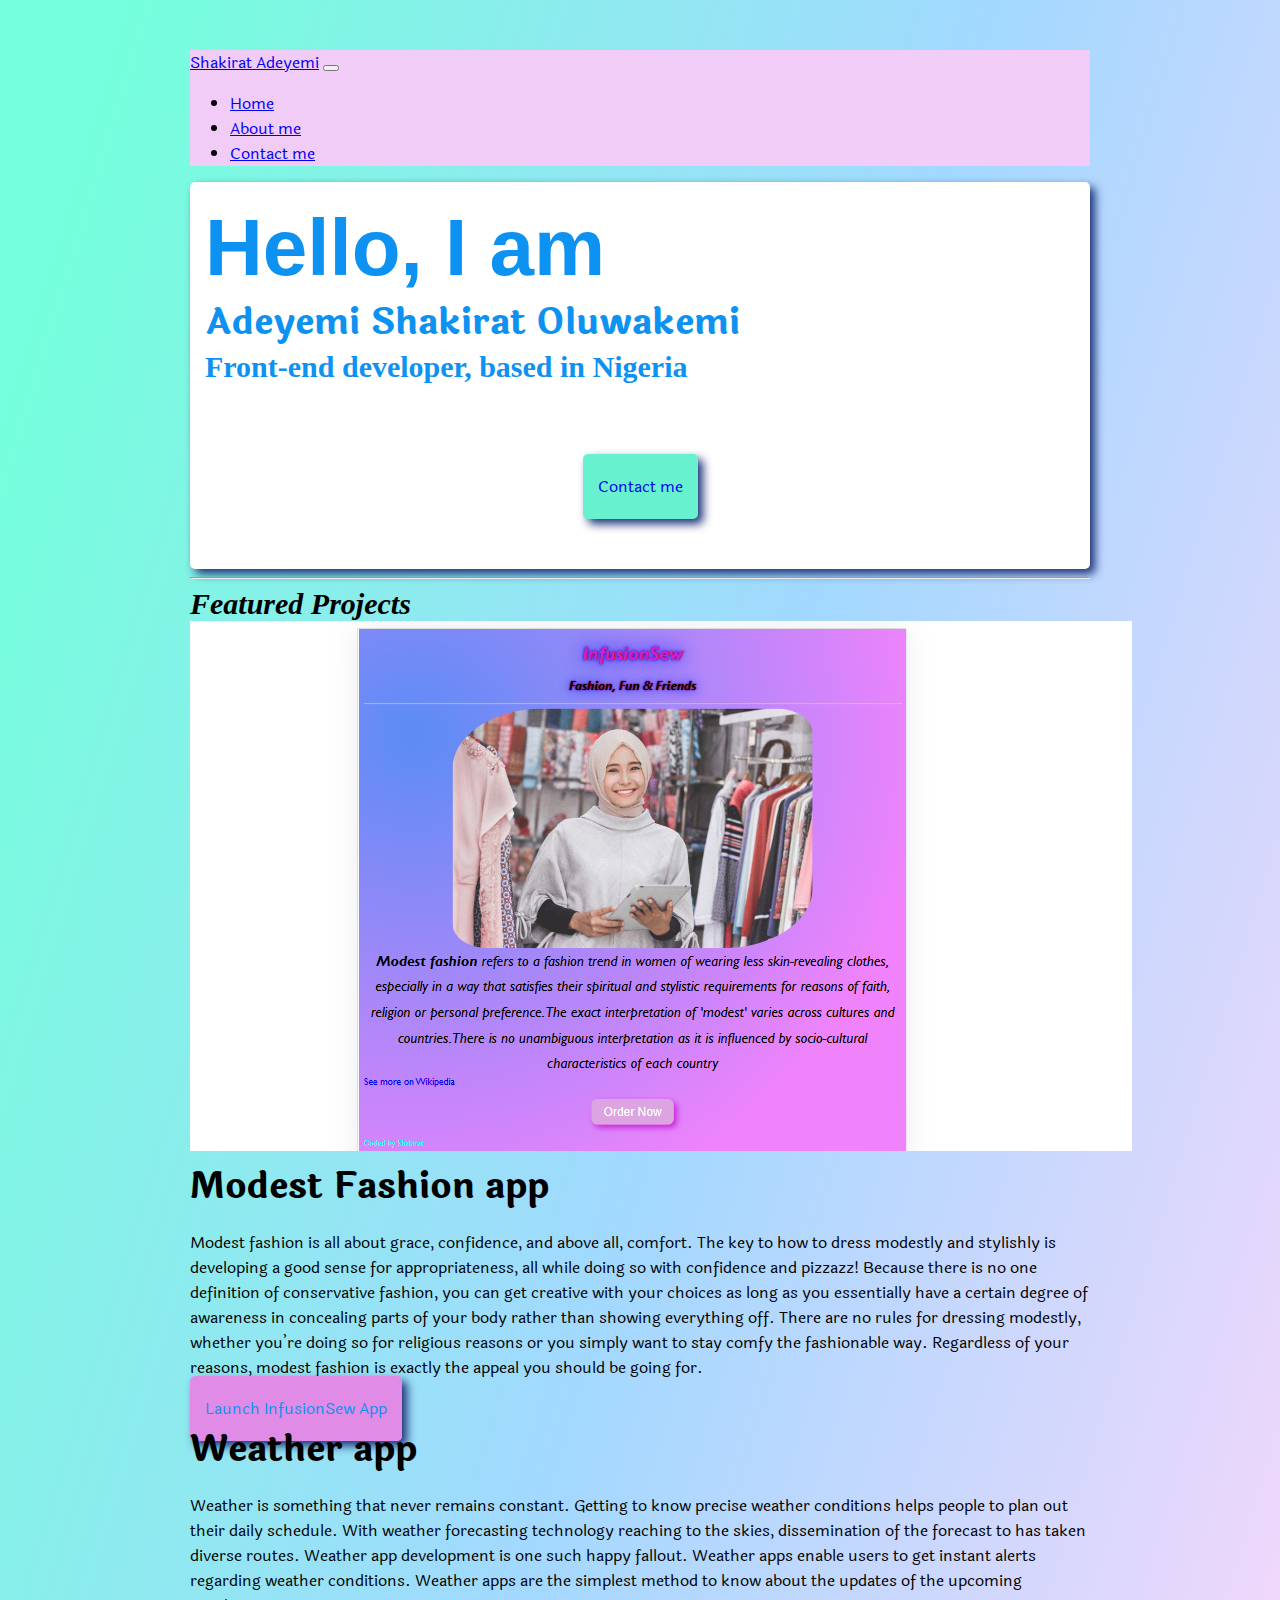
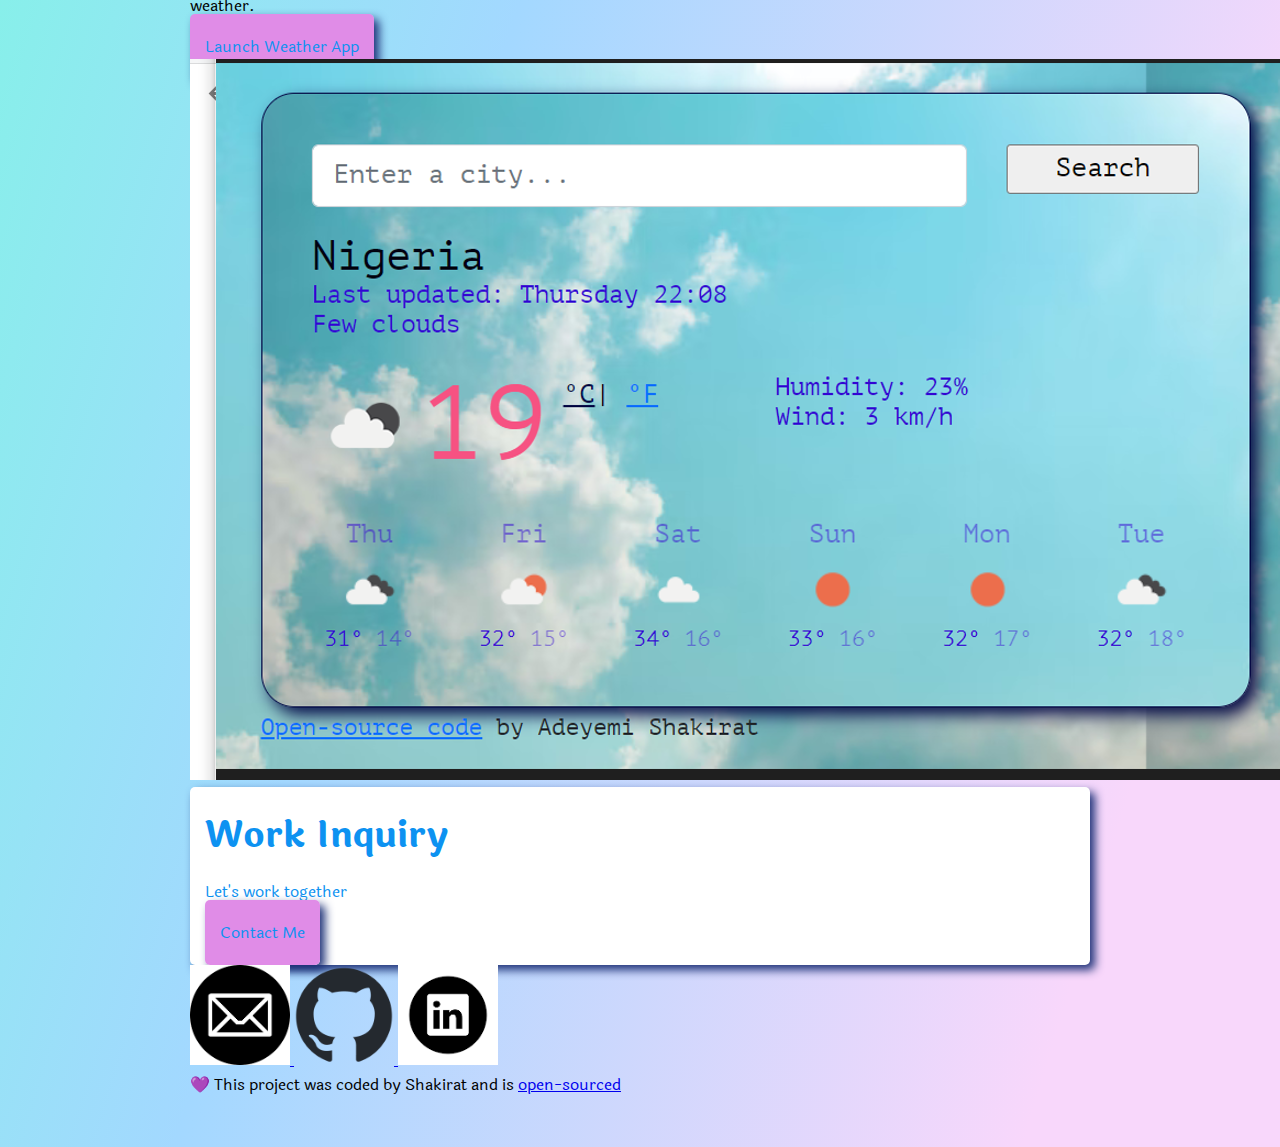
==== commit 1ed30ff4: "Updated the html" ====
--- a/index.html
+++ b/index.html
@@ -58,14 +58,16 @@
       </div>
     </nav>
 
-    <h1 class="text-center">Hello, I am</h1>
-    <h2 class="text-center">Adeyemi Shakirat Oluwakemi</h2>
-    <h3 class="text-center">Front-end developer, based in Nigeria</h3>
+    <div class="hero">
+      <h1 class="text-center">Hello, I am</h1>
+      <h2 class="text-center">Adeyemi Shakirat Oluwakemi</h2>
+      <h3 class="text-center">Front-end developer, based in Nigeria</h3>
 
-    <div class="links">
-      <a href="contact.html" class="contact-link text-center mt-0"
-        >Contact me</a
-      >
+      <div class="links">
+        <a href="contact.html" class="contact-link text-center mt-0"
+          >Contact me</a
+        >
+      </div>
     </div>
     <hr />
     <h3 class="text-center">
@@ -160,7 +162,11 @@
             height="100"
           />
         </a>
-        <a href="" target="_blank" title="LinkedIn Link">
+        <a
+          href="https://www.linkedin.com/in/shakirat-oluwakemi/?lipi=urn%3Ali%3Apage%3Ad_flagship3_people%3Bw2upbvDnT6yTSjEavYCftA%3D%3D"
+          target="_blank"
+          title="LinkedIn Link"
+        >
           <img
             src="/images/linkedin.png"
             alt="linkedin-icon"
--- a/styles/portfolio.css
+++ b/styles/portfolio.css
@@ -128,6 +128,7 @@
   color: var(--third-color);
 }
 
+.hero,
 .inquiry {
   padding: 20px 15px;
   border-radius: 5px;
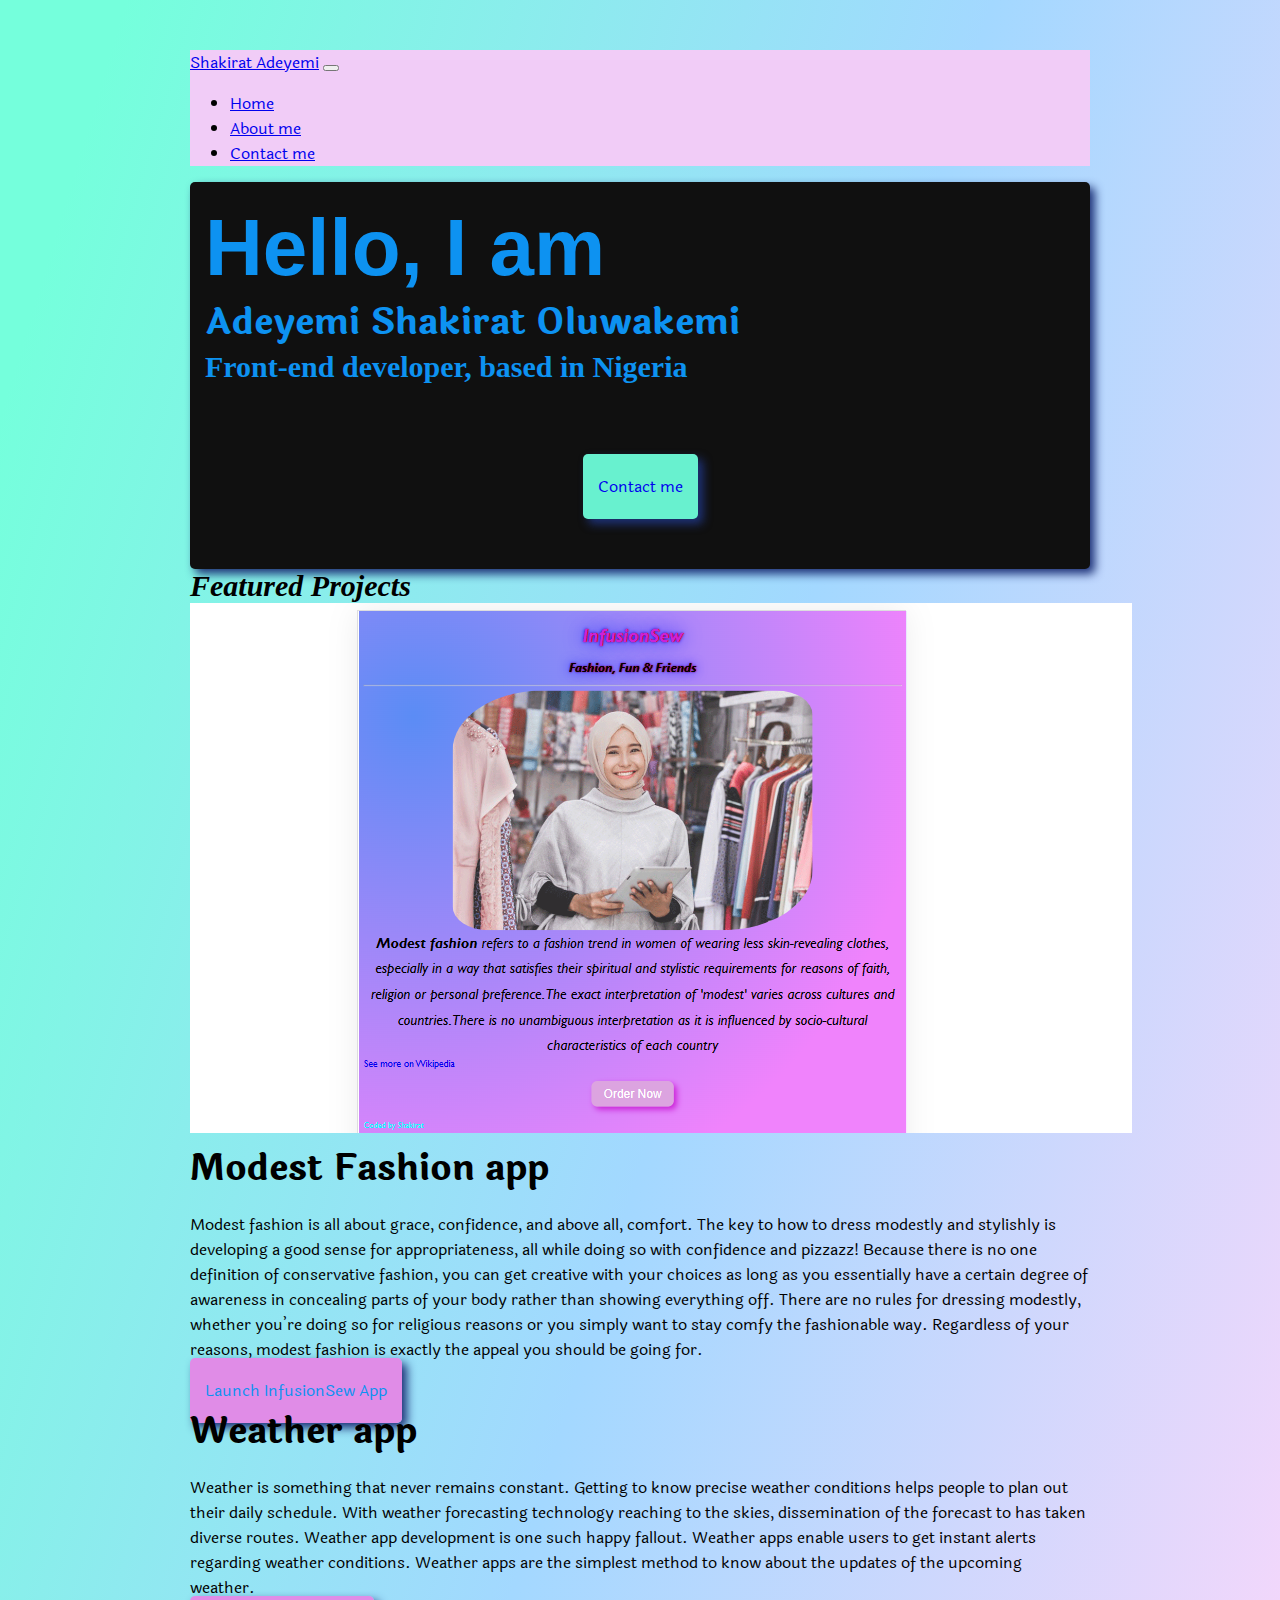
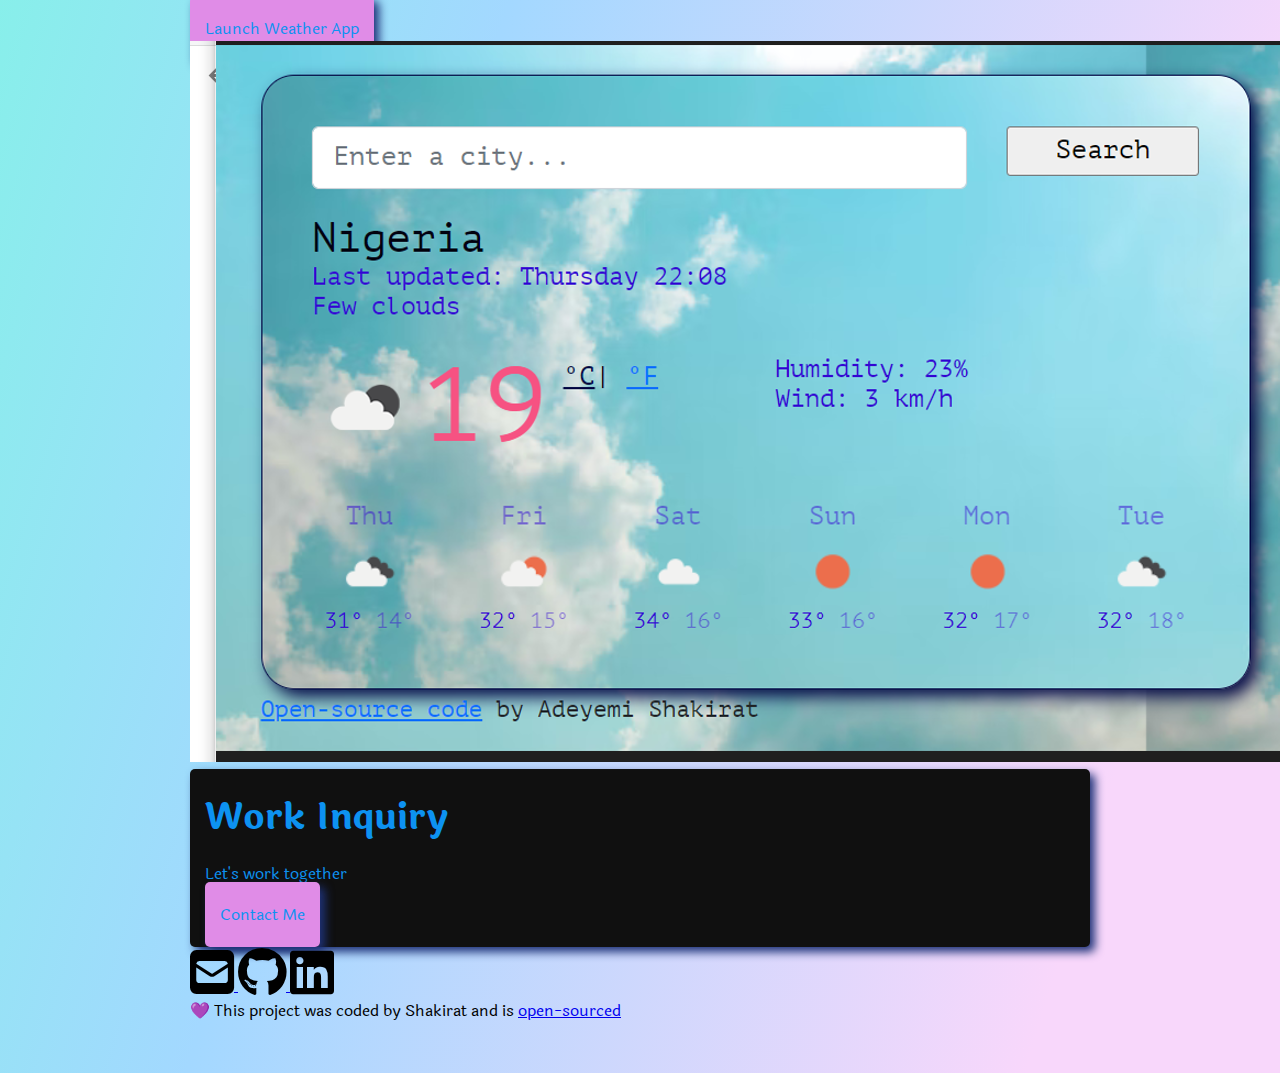
==== commit 8fb4e73f: "Updated the contact.html and css" ====
--- a/index.html
+++ b/index.html
@@ -15,6 +15,11 @@
       integrity="sha384-kenU1KFdBIe4zVF0s0G1M5b4hcpxyD9F7jL+jjXkk+Q2h455rYXK/7HAuoJl+0I4"
       crossorigin="anonymous"
     ></script>
+
+    <link
+      rel="stylesheet"
+      href="https://cdnjs.cloudflare.com/ajax/libs/font-awesome/6.3.0/css/all.min.css"
+    />
 
     <link rel="preconnect" href="https://fonts.googleapis.com" />
     <link rel="preconnect" href="https://fonts.gstatic.com" crossorigin />
@@ -58,7 +63,7 @@
       </div>
     </nav>
 
-    <div class="hero">
+    <div class="hero mt-5">
       <h1 class="text-center">Hello, I am</h1>
       <h2 class="text-center">Adeyemi Shakirat Oluwakemi</h2>
       <h3 class="text-center">Front-end developer, based in Nigeria</h3>
@@ -69,8 +74,7 @@
         >
       </div>
     </div>
-    <hr />
-    <h3 class="text-center">
+    <h3 class="text-center mt-5">
       <em> Featured Projects </em>
     </h3>
     <div class="container">
@@ -139,15 +143,13 @@
         <div><a href="/contact.html" class="second-link">Contact me</a></div>
       </div>
       <div
-        class="social-links d-flex justify-content-between mt-5 d-none d-md-flex"
+        class="social-links d-flex justify-content-center mt-5 d-none d-md-flex"
       >
         <a href="mailto:shakiratganiyy@gmail.com" title="Email Me">
-          <img
-            src="/images/email.png"
-            alt="email-icon"
-            width="100"
-            height="100"
-          />
+          <i
+            class="fa-solid fa-square-envelope"
+            style="font-size: 50px; color: black"
+          ></i>
         </a>
 
         <a
@@ -155,28 +157,24 @@
           target="_blank"
           title="GitHub Link"
         >
-          <img
-            src="/images/github-mark.png"
-            alt="github-icon"
-            width="100"
-            height="100"
-          />
+          <i
+            class="fa-brands fa-github"
+            style="font-size: 50px; color: black"
+          ></i>
         </a>
         <a
           href="https://www.linkedin.com/in/shakirat-oluwakemi/?lipi=urn%3Ali%3Apage%3Ad_flagship3_people%3Bw2upbvDnT6yTSjEavYCftA%3D%3D"
           target="_blank"
           title="LinkedIn Link"
         >
-          <img
-            src="/images/linkedin.png"
-            alt="linkedin-icon"
-            width="100"
-            height="100"
-          />
+          <i
+            class="fa-brands fa-linkedin"
+            style="font-size: 50px; color: black"
+          ></i>
         </a>
       </div>
 
-      <div class="mt-5 text-center">
+      <div class="code-link mt-5 text-center">
         💜 This project was coded by Shakirat and is
         <a
           href="https://github.com/shakiratkemi/Responsive-project"
--- a/styles/portfolio.css
+++ b/styles/portfolio.css
@@ -133,12 +133,14 @@
   padding: 20px 15px;
   border-radius: 5px;
   box-shadow: var(--box-shadow);
-  background: var(--fourth-color);
+  background: rgb(16, 16, 16);
   color: var(--primary-color);
 }
 
-.footer a {
+.footer code-link a,
+.contact-container a {
   text-decoration: none;
+  color: rgb(16, 16, 16);
 }
 
 @media (max-width: 576px) {
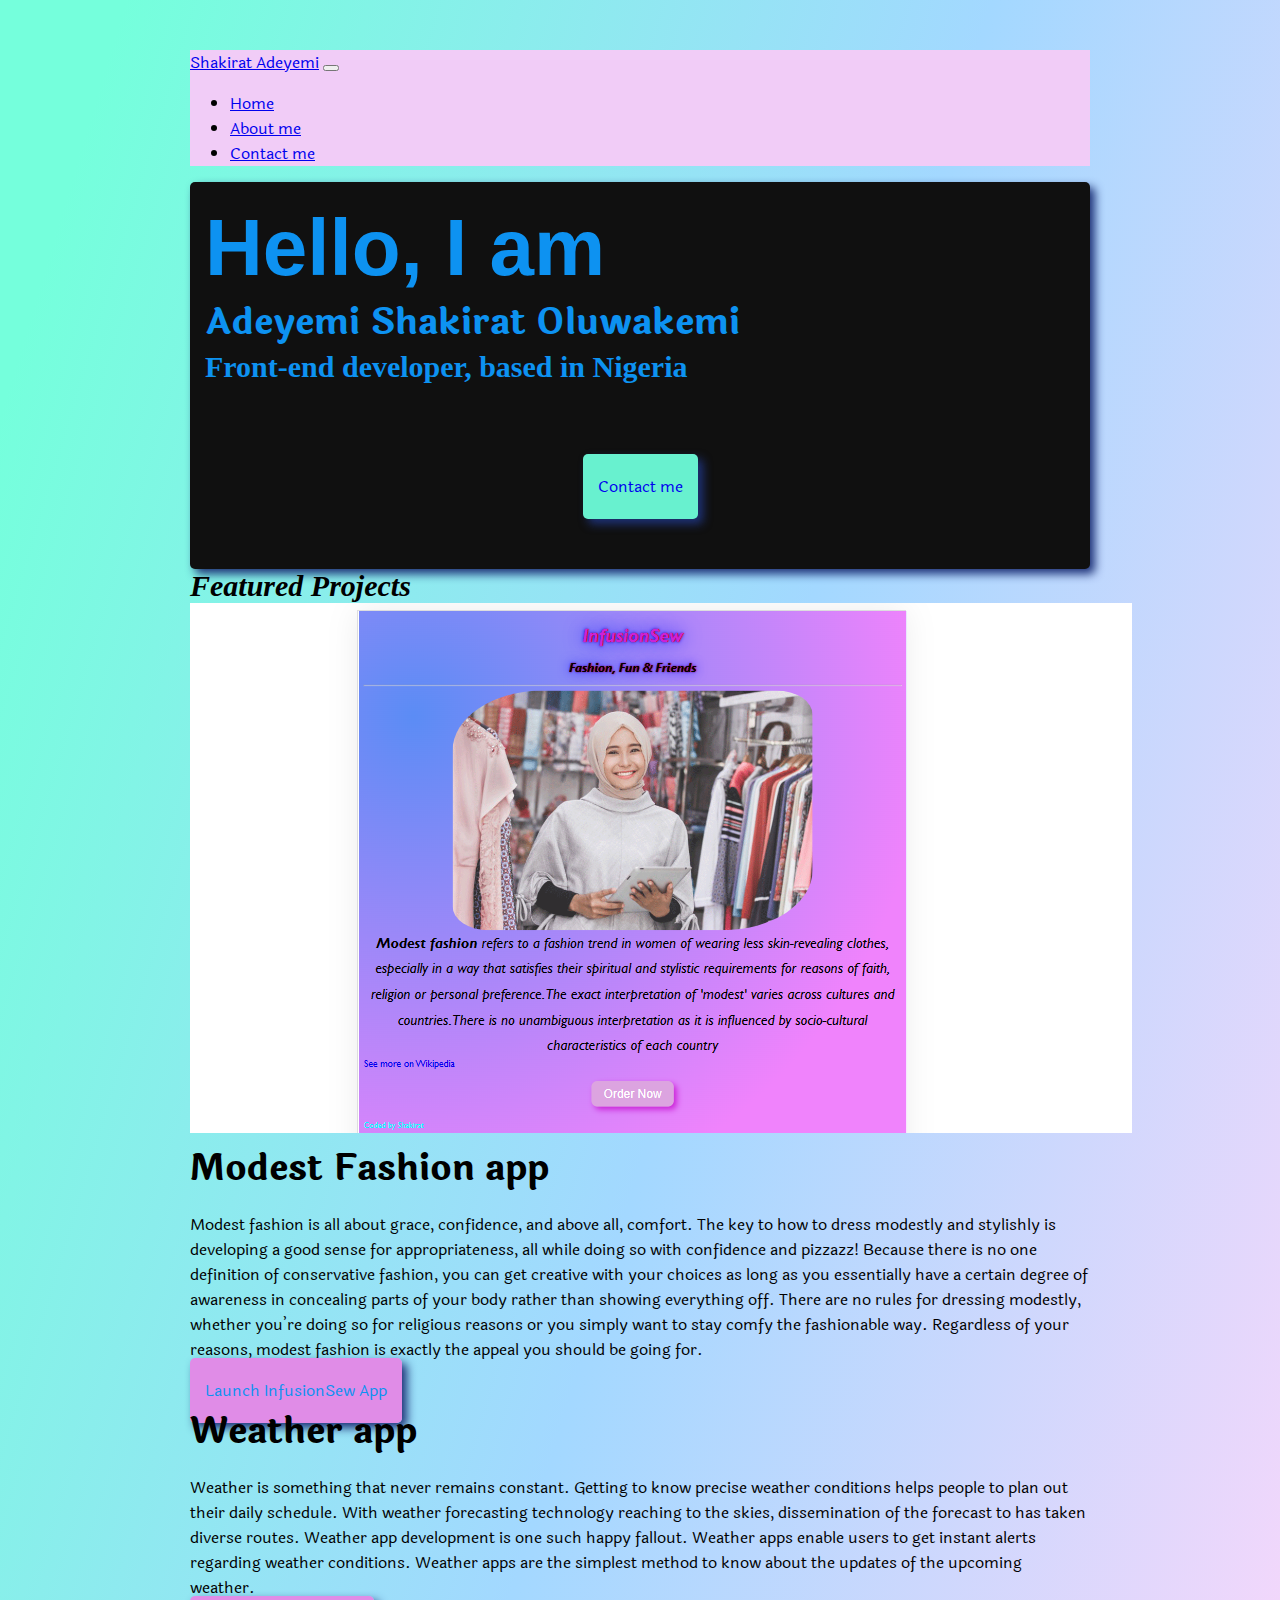
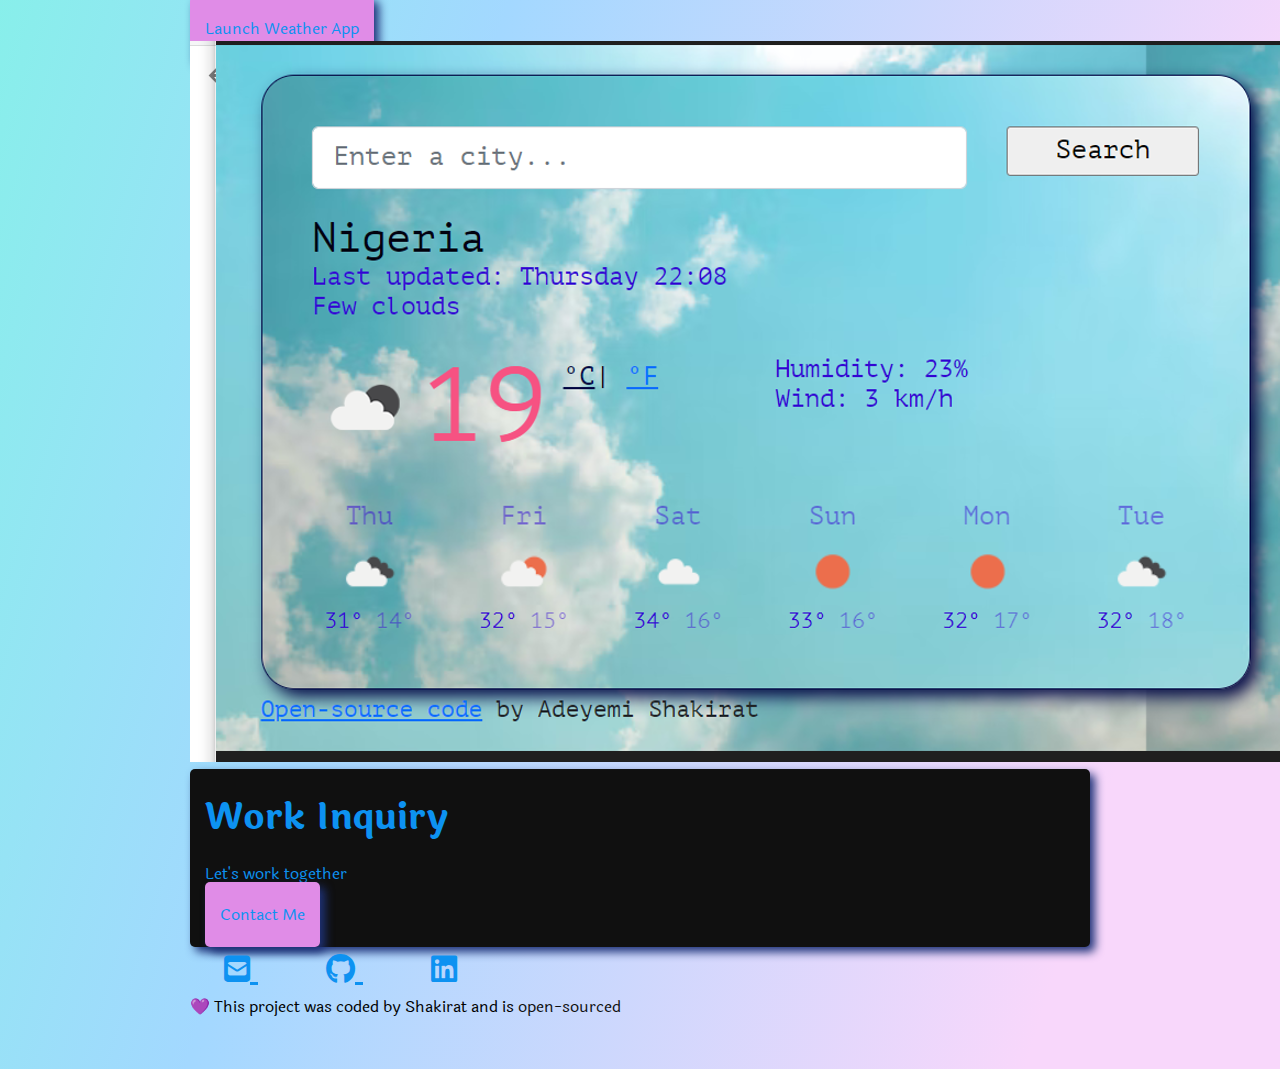
==== commit b1f7d7d9: "Updated the html and css" ====
--- a/index.html
+++ b/index.html
@@ -137,19 +137,14 @@
     </div>
 
     <footer>
-      <div class="inquiry d-flex justify-content-between mt-5 p-5">
+      <div class="inquiry d-flex justify-content-between">
         <h2>Work Inquiry</h2>
         <p class="text-muted">Let's work together</p>
         <div><a href="/contact.html" class="second-link">Contact me</a></div>
       </div>
-      <div
-        class="social-links d-flex justify-content-center mt-5 d-none d-md-flex"
-      >
+      <div class="social-links d-flex justify-content-center">
         <a href="mailto:shakiratganiyy@gmail.com" title="Email Me">
-          <i
-            class="fa-solid fa-square-envelope"
-            style="font-size: 50px; color: black"
-          ></i>
+          <i class="fa-solid fa-square-envelope"></i>
         </a>
 
         <a
@@ -157,20 +152,14 @@
           target="_blank"
           title="GitHub Link"
         >
-          <i
-            class="fa-brands fa-github"
-            style="font-size: 50px; color: black"
-          ></i>
+          <i class="fa-brands fa-github"></i>
         </a>
         <a
           href="https://www.linkedin.com/in/shakirat-oluwakemi/?lipi=urn%3Ali%3Apage%3Ad_flagship3_people%3Bw2upbvDnT6yTSjEavYCftA%3D%3D"
           target="_blank"
           title="LinkedIn Link"
         >
-          <i
-            class="fa-brands fa-linkedin"
-            style="font-size: 50px; color: black"
-          ></i>
+          <i class="fa-brands fa-linkedin"></i>
         </a>
       </div>
 
--- a/styles/portfolio.css
+++ b/styles/portfolio.css
@@ -116,18 +116,34 @@
   color: var(--primary-color);
 }
 
-.email-link {
+.footer {
+  margin: 60px 0;
+}
+
+footer .email-link {
   display: flex;
   justify-content: center;
   text-decoration: none;
   color: var(--primary-color);
 }
 
-.email-link:hover {
+footer .email-link:hover {
   text-decoration: underline;
   color: var(--third-color);
 }
 
+footer .social-links a {
+  margin: 0 20px;
+  color: var(--primary-color);
+  padding: 10px 14px;
+  border-radius: 50%;
+  font-size: 30px;
+  transition: all 150ms ease-in-out;
+}
+
+footer .social-links a:hover {
+  color: var(--third-color);
+}
 .hero,
 .inquiry {
   padding: 20px 15px;
@@ -137,7 +153,7 @@
   color: var(--primary-color);
 }
 
-.footer code-link a,
+.code-link a,
 .contact-container a {
   text-decoration: none;
   color: rgb(16, 16, 16);
